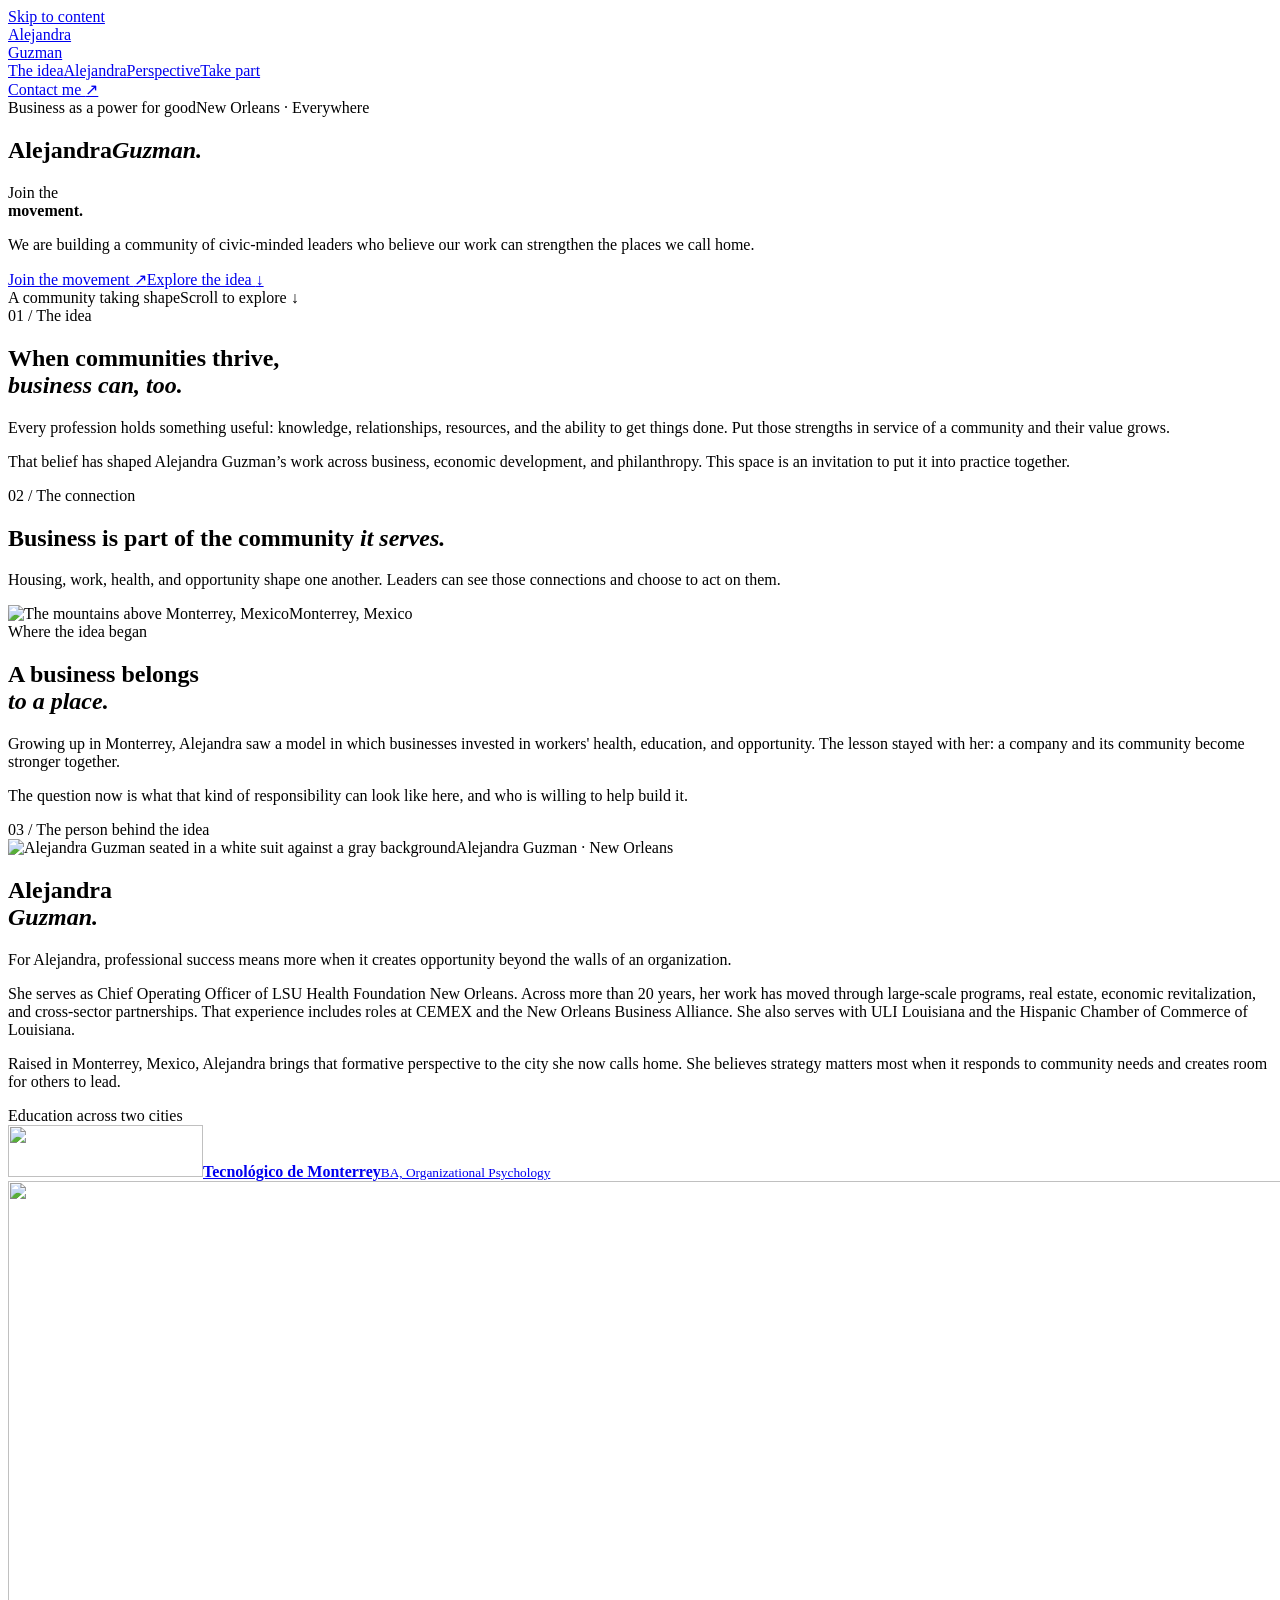
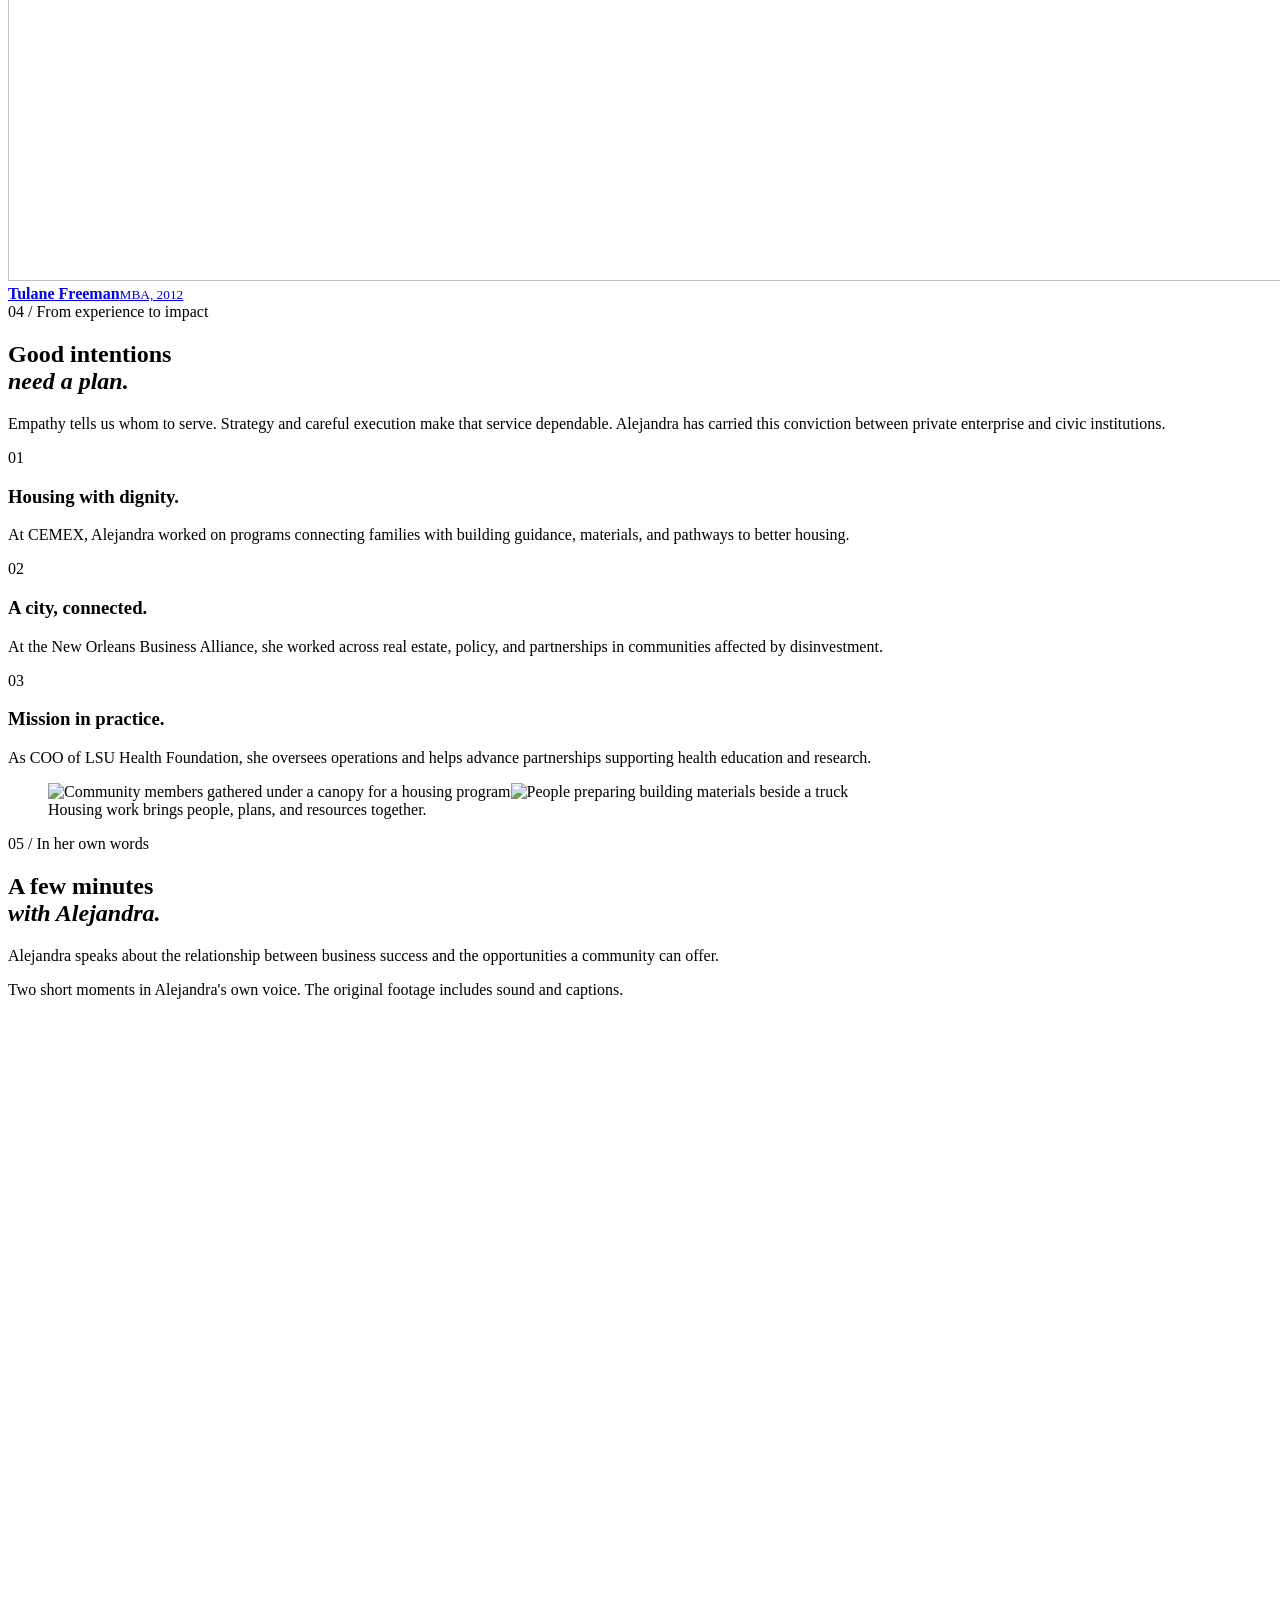
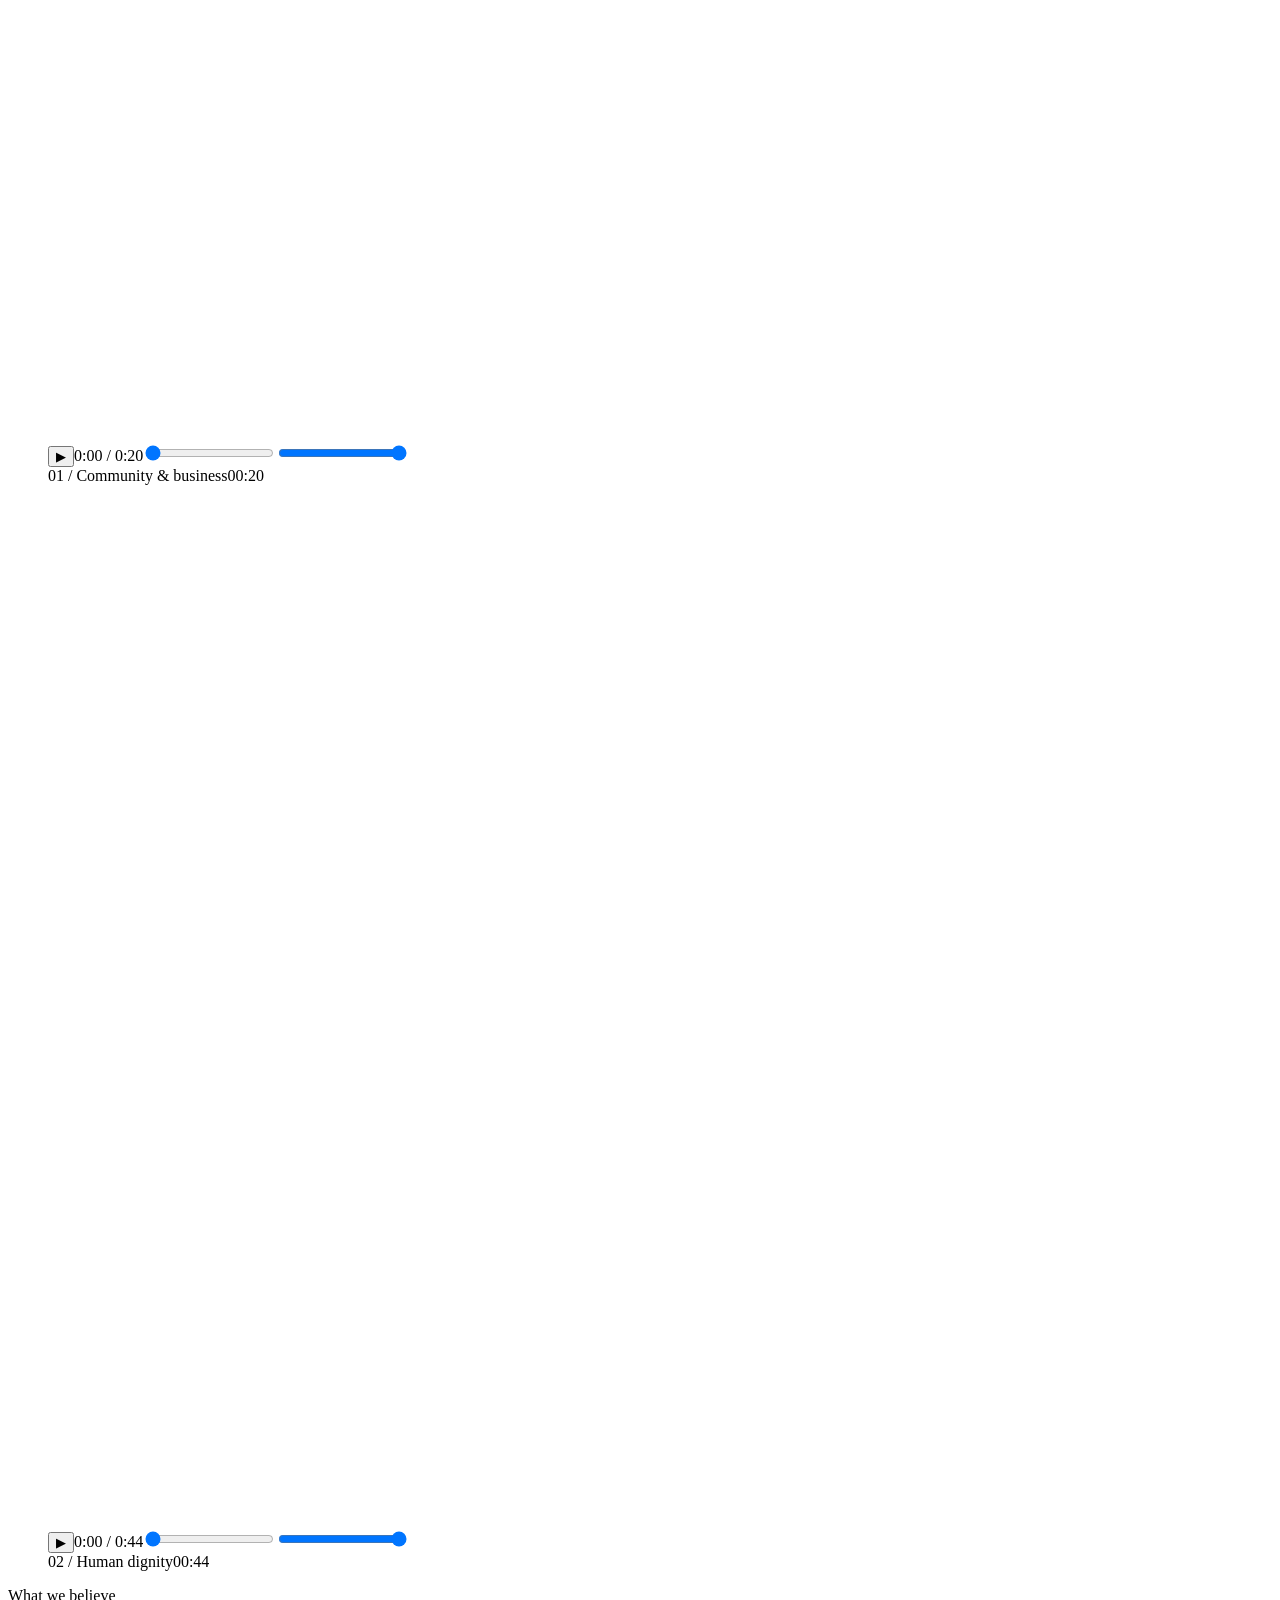
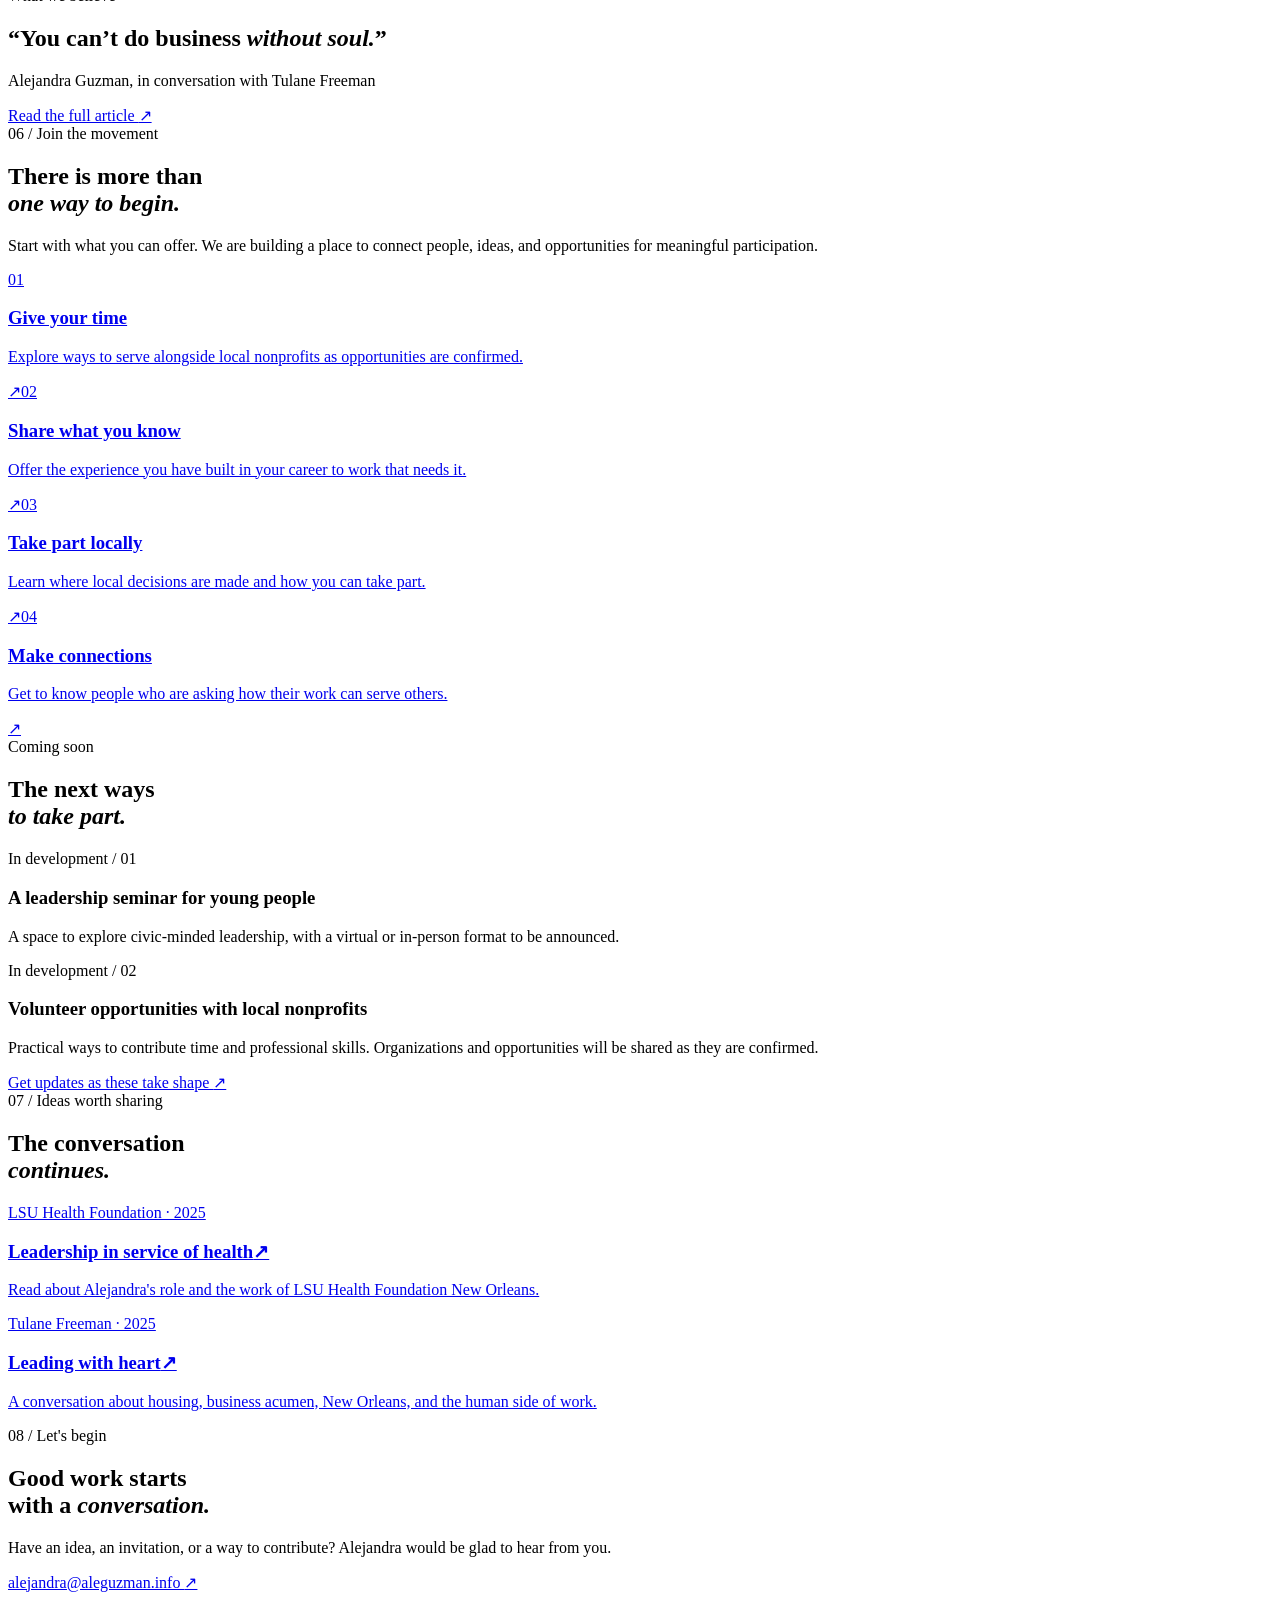
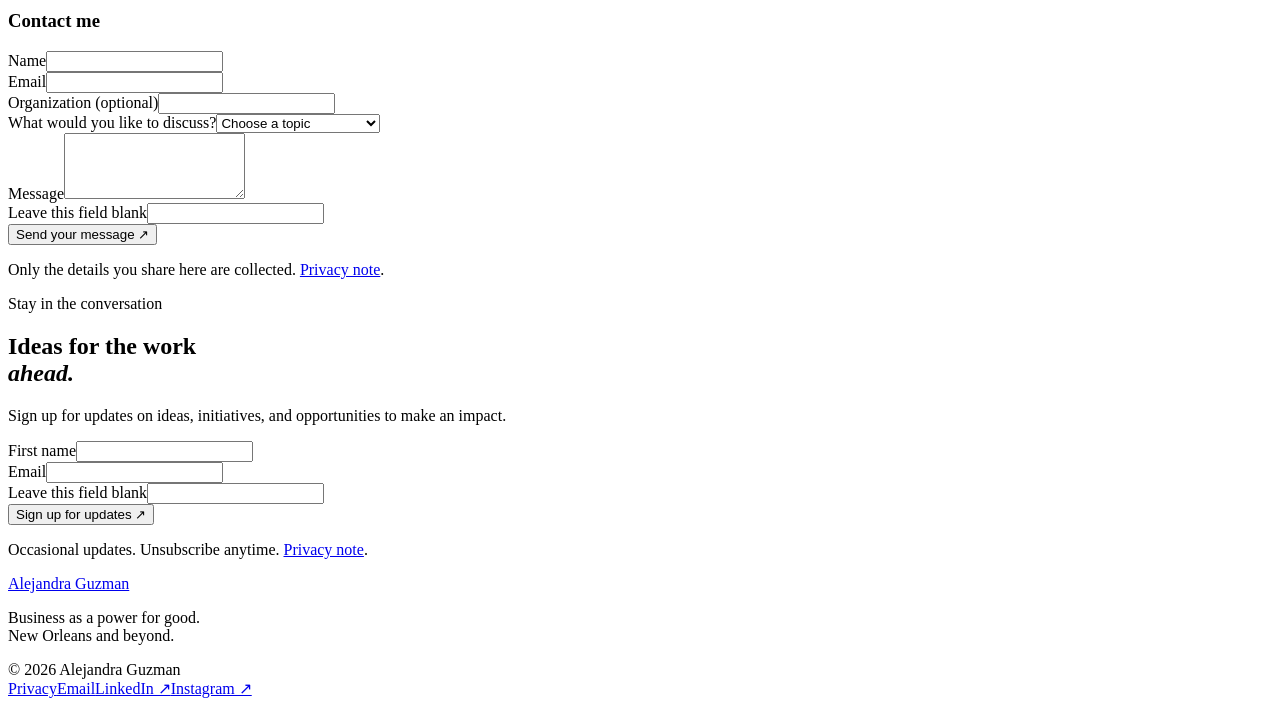
==== index.html @ 1f0a6425 "Publish Alejandra Guzman preview" ====
<!DOCTYPE html><html lang="en"><head><meta charset="UTF-8"><meta name="viewport" content="width=device-width, initial-scale=1"><meta name="theme-color" content="#18394b"><meta name="description" content="A place for people who believe business skills, leadership, and civic participation can strengthen the communities we share."><meta name="robots" content="noindex,nofollow"><link rel="canonical" href="https://jivalare-lab.github.io/alejandra-guzman-preview/"><link rel="icon" href="/alejandra-guzman-preview/favicon.svg" type="image/svg+xml"><meta property="og:type" content="website"><meta property="og:site_name" content="Alejandra Guzman"><meta property="og:title" content="Alejandra Guzman | Business as a Power for Good"><meta property="og:description" content="A place for people who believe business skills, leadership, and civic participation can strengthen the communities we share."><meta property="og:url" content="https://jivalare-lab.github.io/alejandra-guzman-preview/"><meta property="og:image" content="https://jivalare-lab.github.io/alejandra-guzman-preview/social-preview.png"><meta name="twitter:card" content="summary_large_image"><title>Alejandra Guzman | Business as a Power for Good</title><script type="application/ld+json">{"@context":"https://schema.org","@type":"Person","name":"Alejandra Guzman","url":"https://jivalare-lab.github.io/alejandra-guzman-preview/","email":"mailto:alejandra@aleguzman.info","homeLocation":{"@type":"Place","name":"New Orleans, Louisiana"},"worksFor":{"@type":"Organization","name":"LSU Health Foundation New Orleans","url":"https://lsuhealthfoundation.org/"},"sameAs":["https://www.linkedin.com/in/guzmanalejandra/","https://www.instagram.com/its_aleguzman/"]}</script><link rel="stylesheet" href="/alejandra-guzman-preview/_astro/BaseLayout.BJzRe17m.css"></head><body><a class="skip-link" href="#main">Skip to content</a><header class="site-header" id="top"><a class="wordmark" href="#top" aria-label="Alejandra Guzman, back to top"><span>Alejandra<br>Guzman</span></a><nav aria-label="Main navigation" class="desktop-nav"><a href="#idea">The idea</a><a href="#about">Alejandra</a><a href="#perspective">Perspective</a><a href="#participate">Take part</a></nav><a class="header-cta" href="#contact">Contact me <span aria-hidden="true">↗</span></a></header><main id="main"><section class="hero" aria-labelledby="hero-title"><div class="hero-inner wrap"><div class="hero-topline"><span class="eyebrow light">Business as a power for good</span><span class="hero-location">New Orleans · Everywhere</span></div><h1 id="hero-title"><span class="hero-name-line"><span>Alejandra</span></span><span class="hero-name-line"><span><em>Guzman.</em></span></span></h1><div class="hero-bottom"><div class="hero-idea"><p>Join the<br><strong>movement.</strong></p></div><div class="hero-intro"><p>We are building a community of civic-minded leaders who believe our work can strengthen the places we call home.</p><div class="hero-actions"><a class="button button-light" href="#participate">Join the movement <span aria-hidden="true">↗</span></a><a class="text-link light-link" href="#idea">Explore the idea <span aria-hidden="true">↓</span></a></div></div></div><div class="hero-rule"><span>A community taking shape</span><span>Scroll to explore ↓</span></div></div></section><section class="opening section-pad" id="idea" aria-labelledby="idea-title"><div class="wrap opening-grid"><div class="section-index"><span class="index-dot"></span>01 / The idea</div><div><h2 id="idea-title" class="display">When communities thrive,<br><em>business can, too.</em></h2><div class="opening-copy"><p>Every profession holds something useful: knowledge, relationships, resources, and the ability to get things done. Put those strengths in service of a community and their value grows.</p><p>That belief has shaped Alejandra Guzman’s work across business, economic development, and philanthropy. This space is an invitation to put it into practice together.</p></div></div></div></section><section class="thesis" aria-labelledby="thesis-title"><div class="wrap thesis-inner"><div class="section-index inverse"><span class="index-dot"></span>02 / The connection</div><div><h2 id="thesis-title">Business is part of the community <em>it serves.</em></h2><p class="thesis-outro">Housing, work, health, and opportunity shape one another. Leaders can see those connections and choose to act on them.</p></div></div></section><section class="roots section-pad" aria-labelledby="roots-title"><div class="wrap roots-grid"><div class="roots-photo"><img src="/alejandra-guzman-preview/media/monterrey.jpg" width="616" height="720" loading="lazy" decoding="async" alt="The mountains above Monterrey, Mexico"><span class="photo-caption">Monterrey, Mexico</span></div><div class="roots-copy"><div class="section-index"><span class="index-dot"></span>Where the idea began</div><h2 id="roots-title" class="display">A business belongs<br><em>to a place.</em></h2><p>Growing up in Monterrey, Alejandra saw a model in which businesses invested in workers' health, education, and opportunity. The lesson stayed with her: a company and its community become stronger together.</p><p>The question now is what that kind of responsibility can look like here, and who is willing to help build it.</p></div></div></section><section class="about section-pad" id="about" aria-labelledby="about-title"><div class="wrap about-grid"><div class="section-index"><span class="index-dot"></span>03 / The person behind the idea</div><div class="about-main"><div class="about-composition"><div class="about-photo"><img src="/alejandra-guzman-preview/media/alejandra-portrait.jpg" width="939" height="938" loading="lazy" decoding="async" alt="Alejandra Guzman seated in a white suit against a gray background"><span class="photo-caption">Alejandra Guzman · New Orleans</span></div><div class="about-copy"><h2 id="about-title" class="display">Alejandra<br><em>Guzman.</em></h2><p class="about-lead">For Alejandra, professional success means more when it creates opportunity beyond the walls of an organization.</p><p>She serves as Chief Operating Officer of LSU Health Foundation New Orleans. Across more than 20 years, her work has moved through large-scale programs, real estate, economic revitalization, and cross-sector partnerships. That experience includes roles at CEMEX and the New Orleans Business Alliance. She also serves with ULI Louisiana and the Hispanic Chamber of Commerce of Louisiana.</p><p>Raised in Monterrey, Mexico, Alejandra brings that formative perspective to the city she now calls home. She believes strategy matters most when it responds to community needs and creates room for others to lead.</p></div></div><div class="education"><span class="eyebrow">Education across two cities</span><div class="education-grid"><a href="https://tec.mx/en" target="_blank" rel="noopener noreferrer" class="education-item"><span class="education-logo"><img src="/alejandra-guzman-preview/media/tec-logo.svg" alt="" width="195" height="52" loading="lazy"></span><span class="education-copy"><strong>Tecnológico de Monterrey</strong><small>BA, Organizational Psychology</small></span></a><a href="https://freeman.tulane.edu/" target="_blank" rel="noopener noreferrer" class="education-item"><span class="education-logo"><img src="/alejandra-guzman-preview/media/freeman-logo.svg" alt="" width="3102" height="700" loading="lazy"></span><span class="education-copy"><strong>Tulane Freeman</strong><small>MBA, 2012</small></span></a></div></div></div></div></section><section class="perspective section-pad" id="perspective" aria-labelledby="perspective-title"><div class="wrap perspective-grid"><div class="section-index"><span class="index-dot"></span>04 / From experience to impact</div><div><h2 id="perspective-title" class="display">Good intentions<br><em>need a plan.</em></h2><p class="lead">Empathy tells us whom to serve. Strategy and careful execution make that service dependable. Alejandra has carried this conviction between private enterprise and civic institutions.</p></div></div><div class="wrap proof-list" aria-label="Lessons from Alejandra's work"><article class="proof-row"><span class="proof-no">01</span><h3>Housing with dignity.</h3><p>At CEMEX, Alejandra worked on programs connecting families with building guidance, materials, and pathways to better housing.</p></article><article class="proof-row"><span class="proof-no">02</span><h3>A city, connected.</h3><p>At the New Orleans Business Alliance, she worked across real estate, policy, and partnerships in communities affected by disinvestment.</p></article><article class="proof-row"><span class="proof-no">03</span><h3>Mission in practice.</h3><p>As COO of LSU Health Foundation, she oversees operations and helps advance partnerships supporting health education and research.</p></article></div><figure class="wrap impact-photo"><div class="impact-images"><img src="/alejandra-guzman-preview/media/housing-gathering.jpg" width="1600" height="1200" loading="lazy" decoding="async" alt="Community members gathered under a canopy for a housing program"><img src="/alejandra-guzman-preview/media/housing-materials.jpg" width="1000" height="750" loading="lazy" decoding="async" alt="People preparing building materials beside a truck"></div><figcaption>Housing work brings people, plans, and resources together.</figcaption></figure></section><section class="film-section" aria-labelledby="film-title"><div class="wrap film-grid"><div class="film-copy"><div class="section-index"><span class="index-dot"></span>05 / In her own words</div><h2 id="film-title" class="display">A few minutes<br><em>with Alejandra.</em></h2><p>Alejandra speaks about the relationship between business success and the opportunities a community can offer.</p><p class="film-note">Two short moments in Alejandra's own voice. The original footage includes sound and captions.</p></div><div class="film-cards"><figure class="film-card" data-video-card data-duration="20"><div class="video-screen"><video controls playsinline preload="none" poster="/alejandra-guzman-preview/media/community-poster.jpg" width="576" height="1024" aria-label="Alejandra Guzman speaking about business and community success"><source src="/alejandra-guzman-preview/media/community-and-business.mp4" type="video/mp4">Your browser does not support video.</video><div class="video-controls" aria-label="Community and business video controls"><button class="video-play" type="button" aria-label="Play community and business video" aria-pressed="false" data-video-play><span aria-hidden="true">▶</span></button><span class="video-time" data-video-time>0:00 / 0:20</span><input class="video-progress" type="range" min="0" max="100" value="0" aria-label="Community and business video position" data-video-progress><input class="video-volume" type="range" min="0" max="1" step="0.05" value="1" aria-label="Community and business video volume" data-video-volume></div></div><figcaption><span>01 / Community & business</span><span>00:20</span></figcaption></figure><figure class="film-card" data-video-card data-duration="44"><div class="video-screen"><video controls playsinline preload="none" poster="/alejandra-guzman-preview/media/dignity-poster.jpg" width="576" height="1024" aria-label="Alejandra Guzman speaking about human dignity and technology"><source src="/alejandra-guzman-preview/media/human-dignity.mp4" type="video/mp4">Your browser does not support video.</video><div class="video-controls" aria-label="Human dignity video controls"><button class="video-play" type="button" aria-label="Play human dignity video" aria-pressed="false" data-video-play><span aria-hidden="true">▶</span></button><span class="video-time" data-video-time>0:00 / 0:44</span><input class="video-progress" type="range" min="0" max="100" value="0" aria-label="Human dignity video position" data-video-progress><input class="video-volume" type="range" min="0" max="1" step="0.05" value="1" aria-label="Human dignity video volume" data-video-volume></div></div><figcaption><span>02 / Human dignity</span><span>00:44</span></figcaption></figure></div></div></section><section class="manifesto" aria-labelledby="manifesto-title"><div class="wrap manifesto-inner"><div class="section-index inverse"><span class="index-dot"></span>What we believe</div><h2 id="manifesto-title">“You can’t do business <em>without soul.</em>”</h2><div class="manifesto-source"><p>Alejandra Guzman, in conversation with Tulane Freeman</p><a href="https://freemannews.tulane.edu/2025/11/21/leading-with-heart-an-alumnas-community-centered-approach-to-business" target="_blank" rel="noopener noreferrer" class="text-link light-link">Read the full article <span aria-hidden="true">↗</span></a></div></div></section><section class="participate section-pad" id="participate" aria-labelledby="participate-title"><div class="wrap participate-top"><div class="section-index"><span class="index-dot"></span>06 / Join the movement</div><div><h2 id="participate-title" class="display">There is more than<br><em>one way to begin.</em></h2><p>Start with what you can offer. We are building a place to connect people, ideas, and opportunities for meaningful participation.</p></div></div><div class="wrap pathways"><a class="pathway" href="#contact" data-interest="Volunteering"><span class="path-no">01</span><div><h3>Give your time</h3><p>Explore ways to serve alongside local nonprofits as opportunities are confirmed.</p></div><span class="path-arrow" aria-hidden="true">↗</span></a><a class="pathway" href="#contact" data-interest="Sharing expertise"><span class="path-no">02</span><div><h3>Share what you know</h3><p>Offer the experience you have built in your career to work that needs it.</p></div><span class="path-arrow" aria-hidden="true">↗</span></a><a class="pathway" href="#contact" data-interest="Civic participation"><span class="path-no">03</span><div><h3>Take part locally</h3><p>Learn where local decisions are made and how you can take part.</p></div><span class="path-arrow" aria-hidden="true">↗</span></a><a class="pathway" href="#contact" data-interest="Connecting"><span class="path-no">04</span><div><h3>Make connections</h3><p>Get to know people who are asking how their work can serve others.</p></div><span class="path-arrow" aria-hidden="true">↗</span></a></div></section><section class="coming section-pad" aria-labelledby="coming-title"><div class="wrap coming-grid"><div class="section-index"><span class="index-dot"></span>Coming soon</div><div><h2 id="coming-title" class="display">The next ways<br><em>to take part.</em></h2><div class="coming-list"><div><span class="eyebrow">In development / 01</span><h3>A leadership seminar for young people</h3><p>A space to explore civic-minded leadership, with a virtual or in-person format to be announced.</p></div><div><span class="eyebrow">In development / 02</span><h3>Volunteer opportunities with local nonprofits</h3><p>Practical ways to contribute time and professional skills. Organizations and opportunities will be shared as they are confirmed.</p></div></div><a class="text-link" href="#newsletter-title">Get updates as these take shape <span aria-hidden="true">↗</span></a></div></div></section><section class="reading section-pad" aria-labelledby="reading-title"><div class="wrap reading-grid"><div class="section-index"><span class="index-dot"></span>07 / Ideas worth sharing</div><div><h2 id="reading-title" class="display">The conversation<br><em>continues.</em></h2><div class="reading-items"><a href="https://lsuhealthfoundation.org/alejandra-guzman-to-chief-operating-officer/" target="_blank" rel="noopener noreferrer" class="reading-item"><span class="eyebrow">LSU Health Foundation · 2025</span><h3>Leadership in service of health<span aria-hidden="true">↗</span></h3><p>Read about Alejandra&#39;s role and the work of LSU Health Foundation New Orleans.</p></a><a href="https://freemannews.tulane.edu/2025/11/21/leading-with-heart-an-alumnas-community-centered-approach-to-business" target="_blank" rel="noopener noreferrer" class="reading-item"><span class="eyebrow">Tulane Freeman · 2025</span><h3>Leading with heart<span aria-hidden="true">↗</span></h3><p>A conversation about housing, business acumen, New Orleans, and the human side of work.</p></a></div></div></div></section><section class="connect section-pad" id="contact" aria-labelledby="contact-title"><div class="wrap connect-grid"><div class="connect-intro"><div class="section-index inverse"><span class="index-dot"></span>08 / Let's begin</div><h2 id="contact-title">Good work starts<br>with a <em>conversation.</em></h2><p>Have an idea, an invitation, or a way to contribute? Alejandra would be glad to hear from you.</p><a class="email-link" href="mailto:alejandra@aleguzman.info">alejandra@aleguzman.info <span aria-hidden="true">↗</span></a></div><form class="contact-form" data-form="contact" data-endpoint data-email="alejandra@aleguzman.info" action="mailto:alejandra@aleguzman.info" method="POST"><h3>Contact me</h3><div class="form-two"><div class="field"><label for="contact-name">Name</label><input id="contact-name" name="name" autocomplete="name" required></div><div class="field"><label for="contact-email">Email</label><input id="contact-email" name="email" type="email" autocomplete="email" required></div></div><div class="form-two"><div class="field"><label for="contact-org">Organization <span>(optional)</span></label><input id="contact-org" name="organization" autocomplete="organization"></div><div class="field"><label for="contact-topic">What would you like to discuss?</label><select id="contact-topic" name="topic" required><option value="">Choose a topic</option><option>Volunteering</option><option>Sharing expertise</option><option>Civic participation</option><option>Connecting</option><option>Speaking or partnership</option><option>Something else</option></select></div></div><div class="field"><label for="contact-message">Message</label><textarea id="contact-message" name="message" rows="4" required></textarea></div><div class="trap" aria-hidden="true"><label for="contact-website">Leave this field blank</label><input id="contact-website" name="website" tabindex="-1" autocomplete="off"></div><button class="button button-accent" type="submit">Send your message <span aria-hidden="true">↗</span></button><p class="form-status" role="status" aria-live="polite"></p><p class="form-privacy">Only the details you share here are collected. <a href="/alejandra-guzman-preview/privacy/">Privacy note</a>.</p></form></div></section><section class="newsletter" aria-labelledby="newsletter-title"><div class="wrap newsletter-grid"><div><span class="eyebrow">Stay in the conversation</span><h2 id="newsletter-title">Ideas for the work<br><em>ahead.</em></h2><p>Sign up for updates on ideas, initiatives, and opportunities to make an impact.</p></div><form class="newsletter-form" data-form="newsletter" data-endpoint data-email="alejandra@aleguzman.info" action="mailto:alejandra@aleguzman.info" method="POST"><div class="field"><label for="newsletter-name">First name</label><input id="newsletter-name" name="first_name" autocomplete="given-name" required></div><div class="field"><label for="newsletter-email">Email</label><input id="newsletter-email" name="email" type="email" autocomplete="email" required></div><div class="trap" aria-hidden="true"><label for="newsletter-website">Leave this field blank</label><input id="newsletter-website" name="website" tabindex="-1" autocomplete="off"></div><button class="button button-dark" type="submit">Sign up for updates <span aria-hidden="true">↗</span></button><p class="form-status" role="status" aria-live="polite"></p><p class="form-privacy">Occasional updates. Unsubscribe anytime. <a href="/alejandra-guzman-preview/privacy/">Privacy note</a>.</p></form></div></section></main><footer class="footer"><div class="wrap footer-top"><a class="footer-mark" href="#top">Alejandra Guzman</a><p>Business as a power for good.<br>New Orleans and beyond.</p></div><div class="wrap footer-bottom"><span>© 2026 Alejandra Guzman</span><div><a href="/alejandra-guzman-preview/privacy/">Privacy</a><a href="mailto:alejandra@aleguzman.info">Email</a><a href="https://www.linkedin.com/in/guzmanalejandra/" target="_blank" rel="noopener noreferrer">LinkedIn ↗</a><a href="https://www.instagram.com/its_aleguzman/" target="_blank" rel="noopener noreferrer">Instagram ↗</a></div></div></footer><script type="module">var e=document.querySelectorAll(`form[data-form]`);for(let t of e)t.addEventListener(`submit`,async e=>{e.preventDefault();let n=t.querySelector(`.form-status`),r=t.querySelector(`button[type="submit"]`);if(!n||!r||!t.reportValidity())return;let i=new FormData(t);if(String(i.get(`website`)||``).trim())return;i.delete(`website`);let a=t.dataset.endpoint;if(!a){let e=t.dataset.email||`alejandra@aleguzman.info`,r=t.dataset.form,a=r===`newsletter`?`Sign up for updates`:`Website message: ${i.get(`topic`)||`General`}`,o=r===`newsletter`?`Please add me to updates.\n\nFirst name: ${i.get(`first_name`)}\nEmail: ${i.get(`email`)}`:`Name: ${i.get(`name`)}\nEmail: ${i.get(`email`)}\nOrganization: ${i.get(`organization`)||``}\nTopic: ${i.get(`topic`)}\n\n${i.get(`message`)}`;n.textContent=`Your email app will open with a draft. Please send it there to complete your request.`,window.location.href=`mailto:${e}?subject=${encodeURIComponent(a)}&body=${encodeURIComponent(o)}`;return}r.disabled=!0,n.textContent=`Sending…`;try{let e=await fetch(a,{method:`POST`,body:i,headers:{Accept:`application/json`}});if(!e.ok)throw Error(`Form service returned ${e.status}`);t.reset(),n.textContent=t.dataset.form===`newsletter`?`Thank you. You are on the list.`:`Thank you. Your message has been sent.`}catch{n.textContent=`Your message was not sent. Please email ${t.dataset.email||`alejandra@aleguzman.info`} directly.`}finally{r.disabled=!1}});document.querySelectorAll(`[data-interest]`).forEach(e=>{e.addEventListener(`click`,()=>{let t=document.querySelector(`#contact-topic`);t&&(t.value=e.dataset.interest||``)})});</script><script type="module">var e=document.querySelectorAll(`[data-video-card]`),t=[...document.querySelectorAll(`[data-video-card] video`)],n=e=>Number.isFinite(e)?`${Math.floor(e/60)}:${String(Math.floor(e%60)).padStart(2,`0`)}`:`0:00`;e.forEach(e=>{let r=e.querySelector(`video`),i=e.querySelector(`[data-video-play]`),a=e.querySelector(`[data-video-progress]`),o=e.querySelector(`[data-video-volume]`),s=e.querySelector(`[data-video-time]`);if(!r||!i||!a||!o||!s)return;r.controls=!1,e.classList.add(`video-ready`);let c=e.querySelector(`figcaption span`)?.textContent?.replace(/^\d+\s*\/\s*/,``)||`video`,l=()=>{let t=!r.paused&&!r.ended;i.setAttribute(`aria-label`,`${t?`Pause`:`Play`} ${c} video`),i.setAttribute(`aria-pressed`,String(t)),i.querySelector(`span`).textContent=t?`Ⅱ`:`▶`;let o=r.duration||Number(e.dataset.duration||0);a.value=String(r.duration?r.currentTime/r.duration*100:0),a.style.setProperty(`--progress`,`${a.value}%`),s.textContent=`${n(r.currentTime)} / ${n(o)}`};i.addEventListener(`click`,async()=>{if(r.paused){t.forEach(e=>{e!==r&&e.pause()});try{await r.play()}catch{r.controls=!0,e.classList.remove(`video-ready`)}}else r.pause();l()}),a.addEventListener(`input`,()=>{r.duration&&(r.currentTime=Number(a.value)/100*r.duration),l()}),o.addEventListener(`input`,()=>{r.volume=Number(o.value),r.muted=r.volume===0,l()});for(let e of[`play`,`pause`,`ended`,`timeupdate`,`loadedmetadata`,`volumechange`])r.addEventListener(e,l);r.addEventListener(`play`,()=>t.forEach(e=>{e!==r&&e.pause()})),l()});</script><script type="module">if(!window.matchMedia(`(prefers-reduced-motion: reduce)`).matches&&`IntersectionObserver`in window){let e=document.querySelectorAll(`.opening .display, .thesis h2, .roots-photo, .roots-copy .display, .about-photo, .about-copy .display, .perspective .display, .impact-photo, .film-copy .display, .manifesto h2, .participate .display, .coming .display, .reading .display, .connect h2, .newsletter h2`),t=new IntersectionObserver(e=>{e.forEach(e=>{if(!e.isIntersecting)return;let n=e.target;n.animate([{opacity:0,transform:`translateY(22px)`},{opacity:1,transform:`translateY(0)`}],{duration:720,easing:`cubic-bezier(0.23, 1, 0.32, 1)`}),t.unobserve(n)})},{threshold:.15});e.forEach(e=>t.observe(e))}</script></body></html>
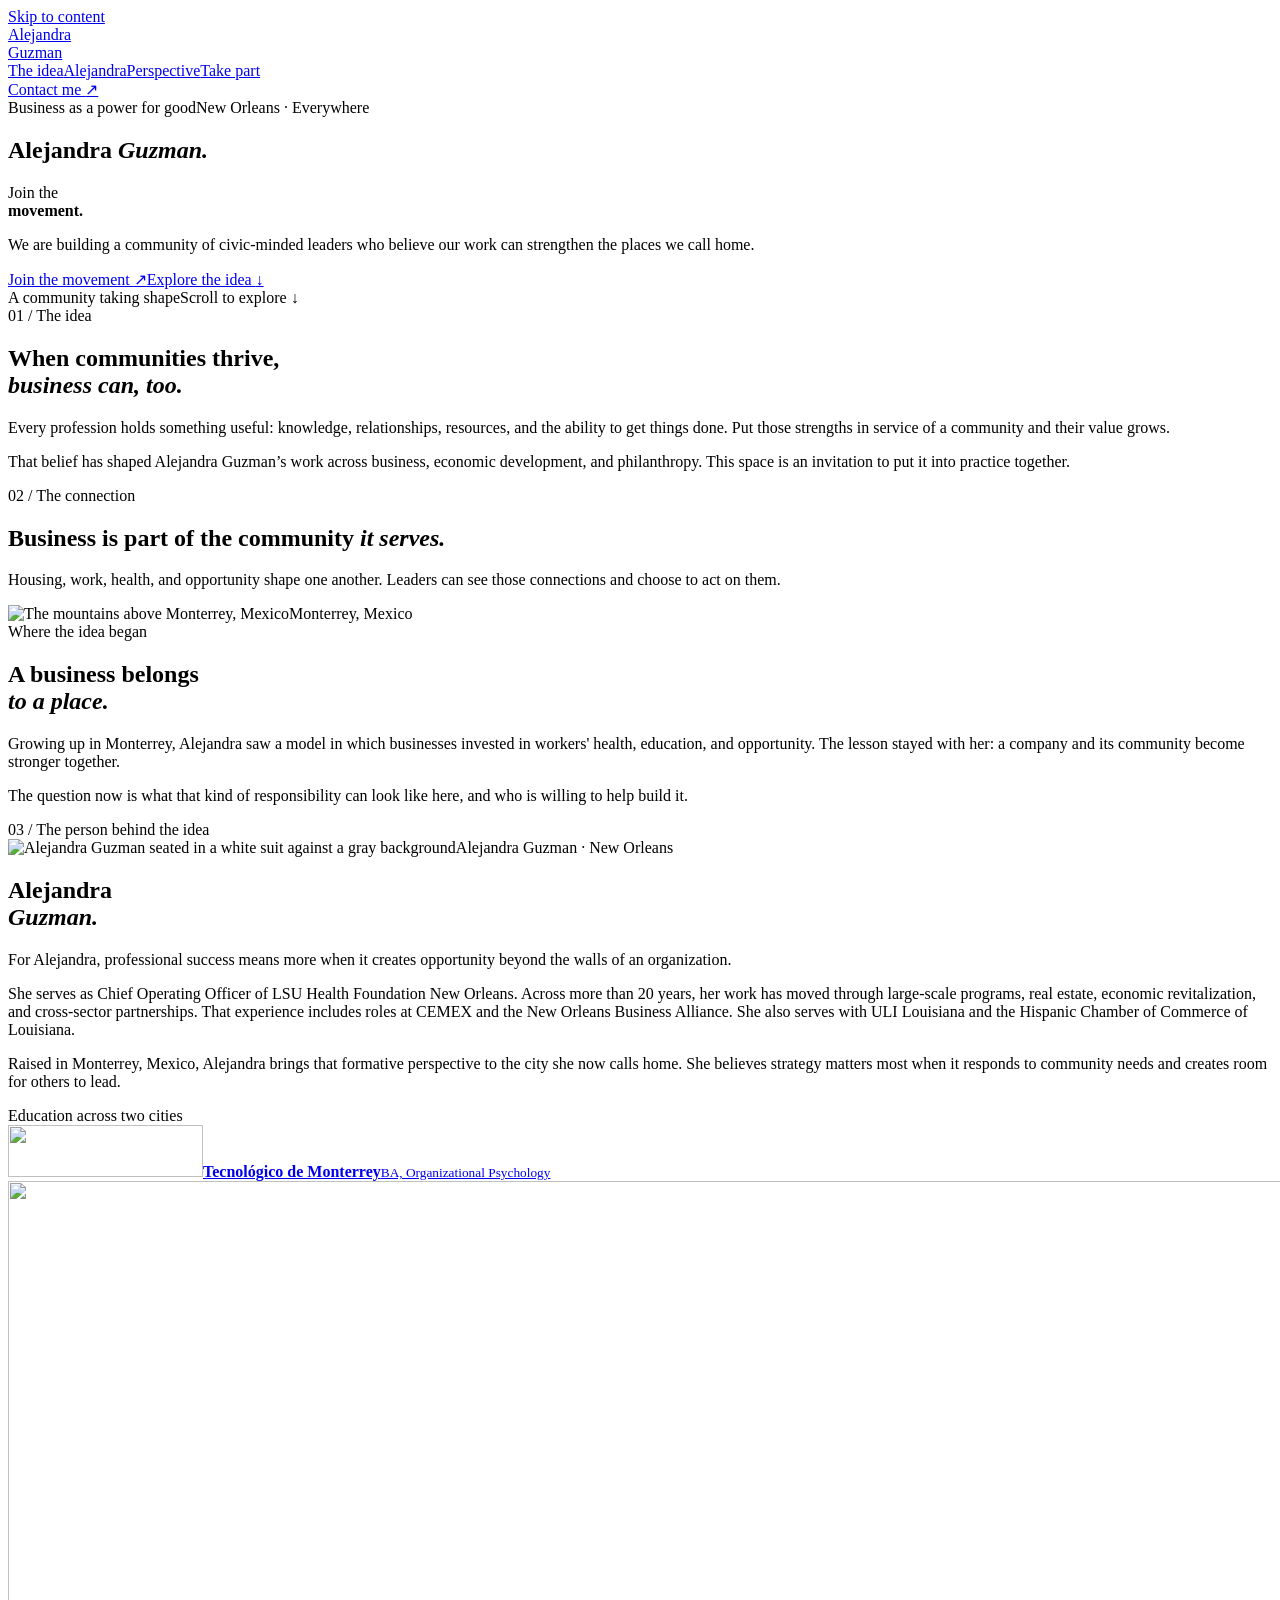
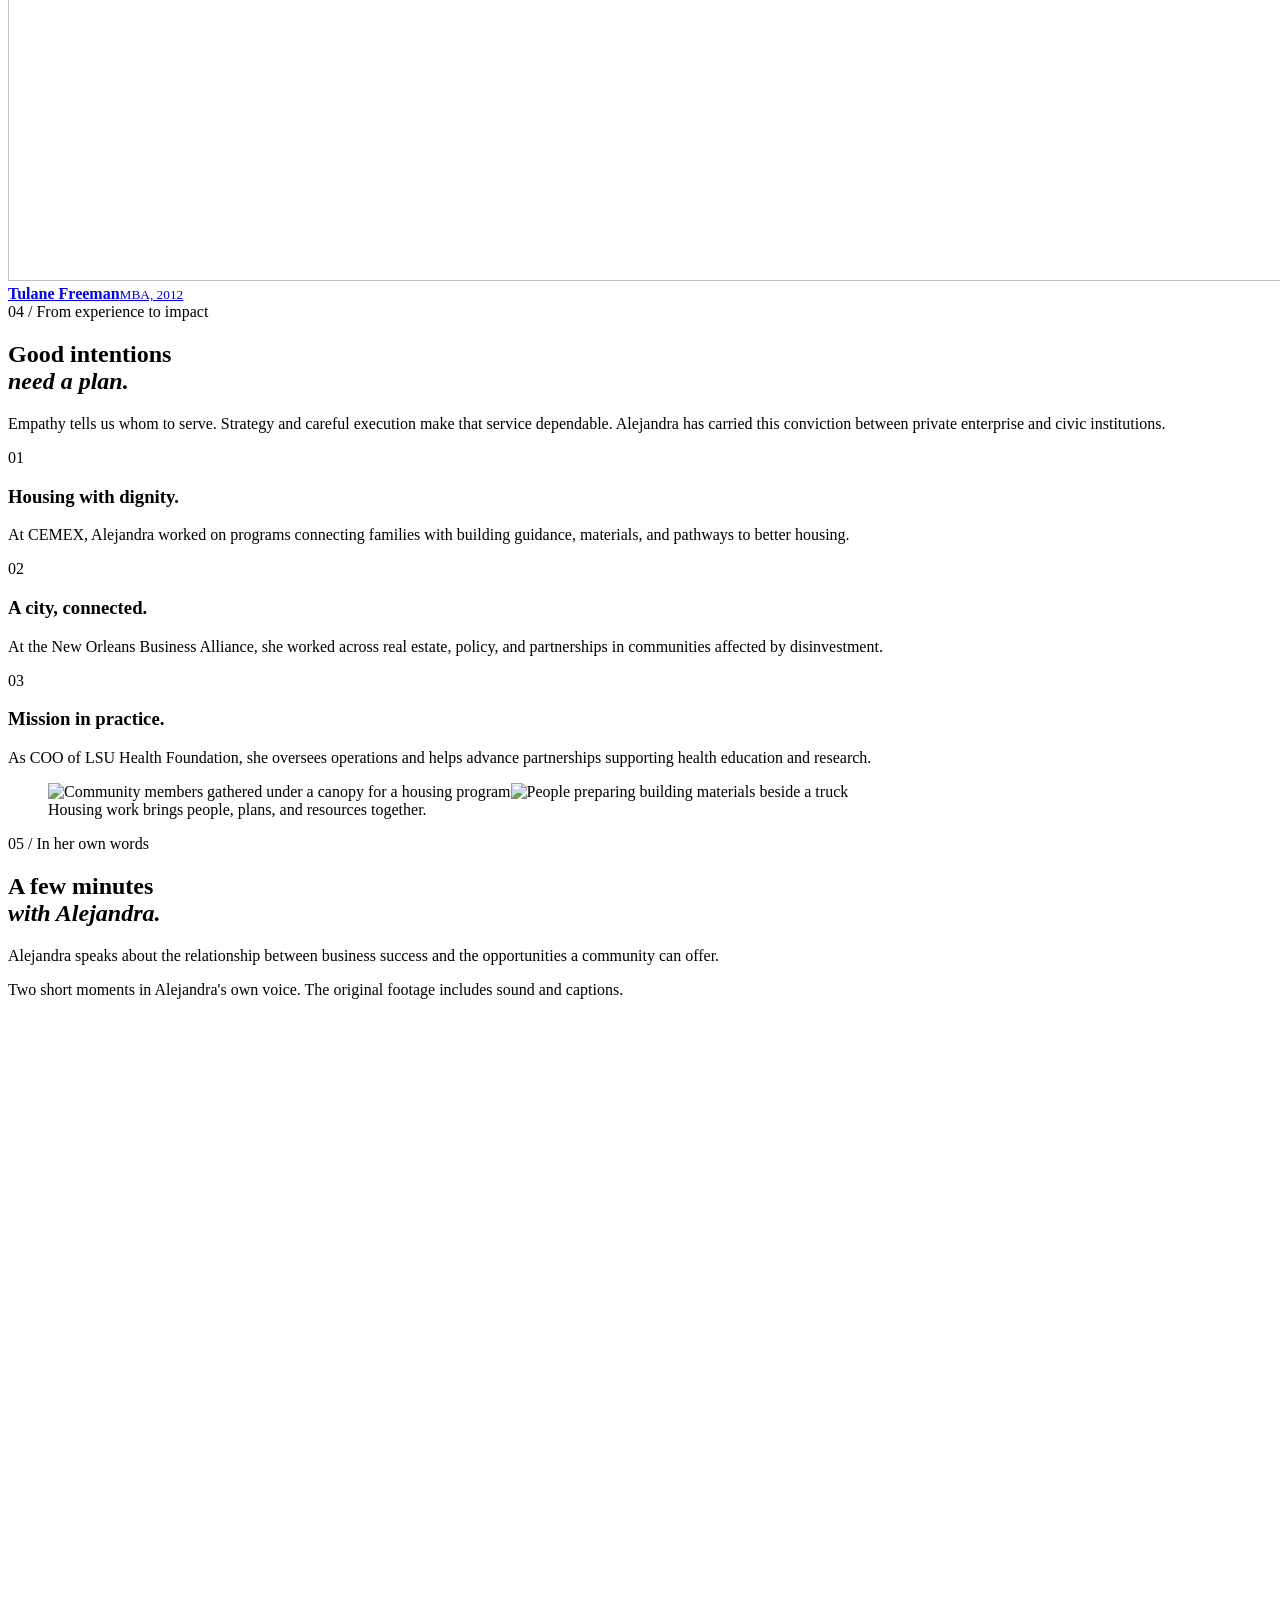
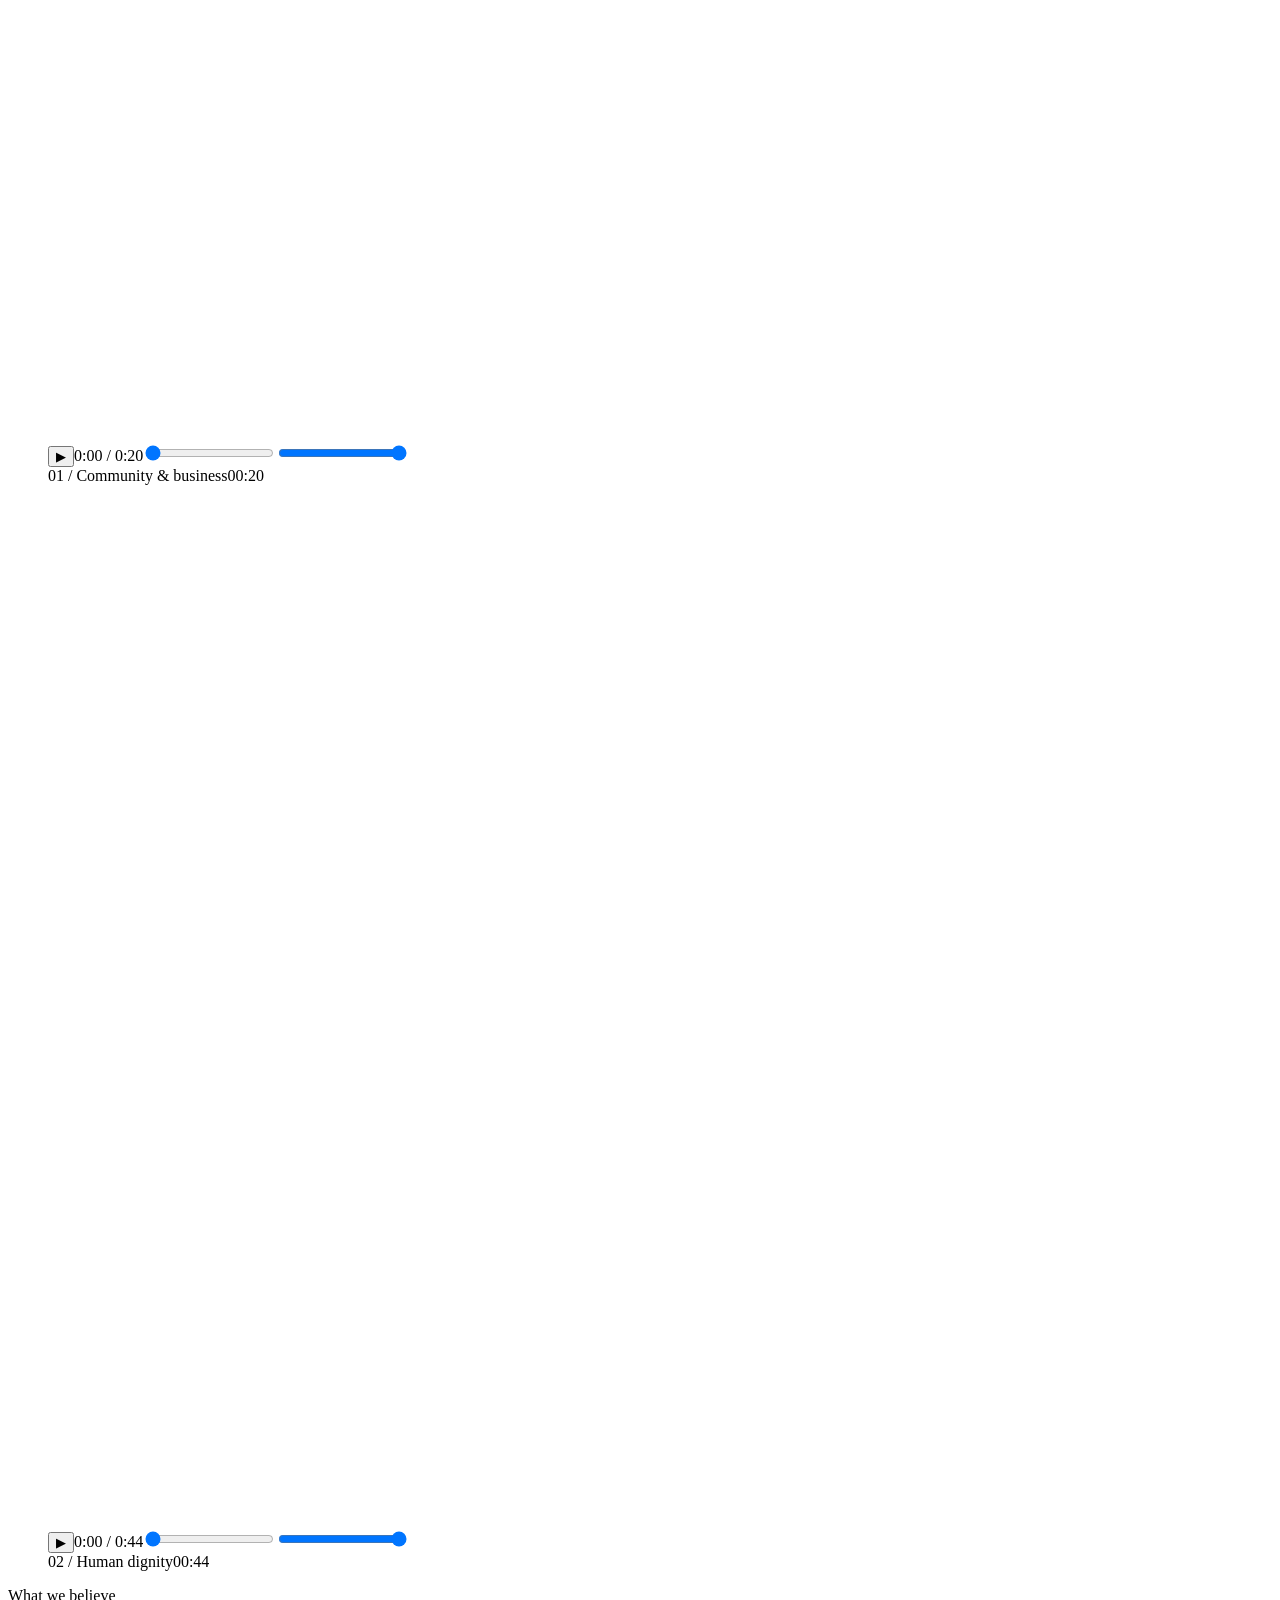
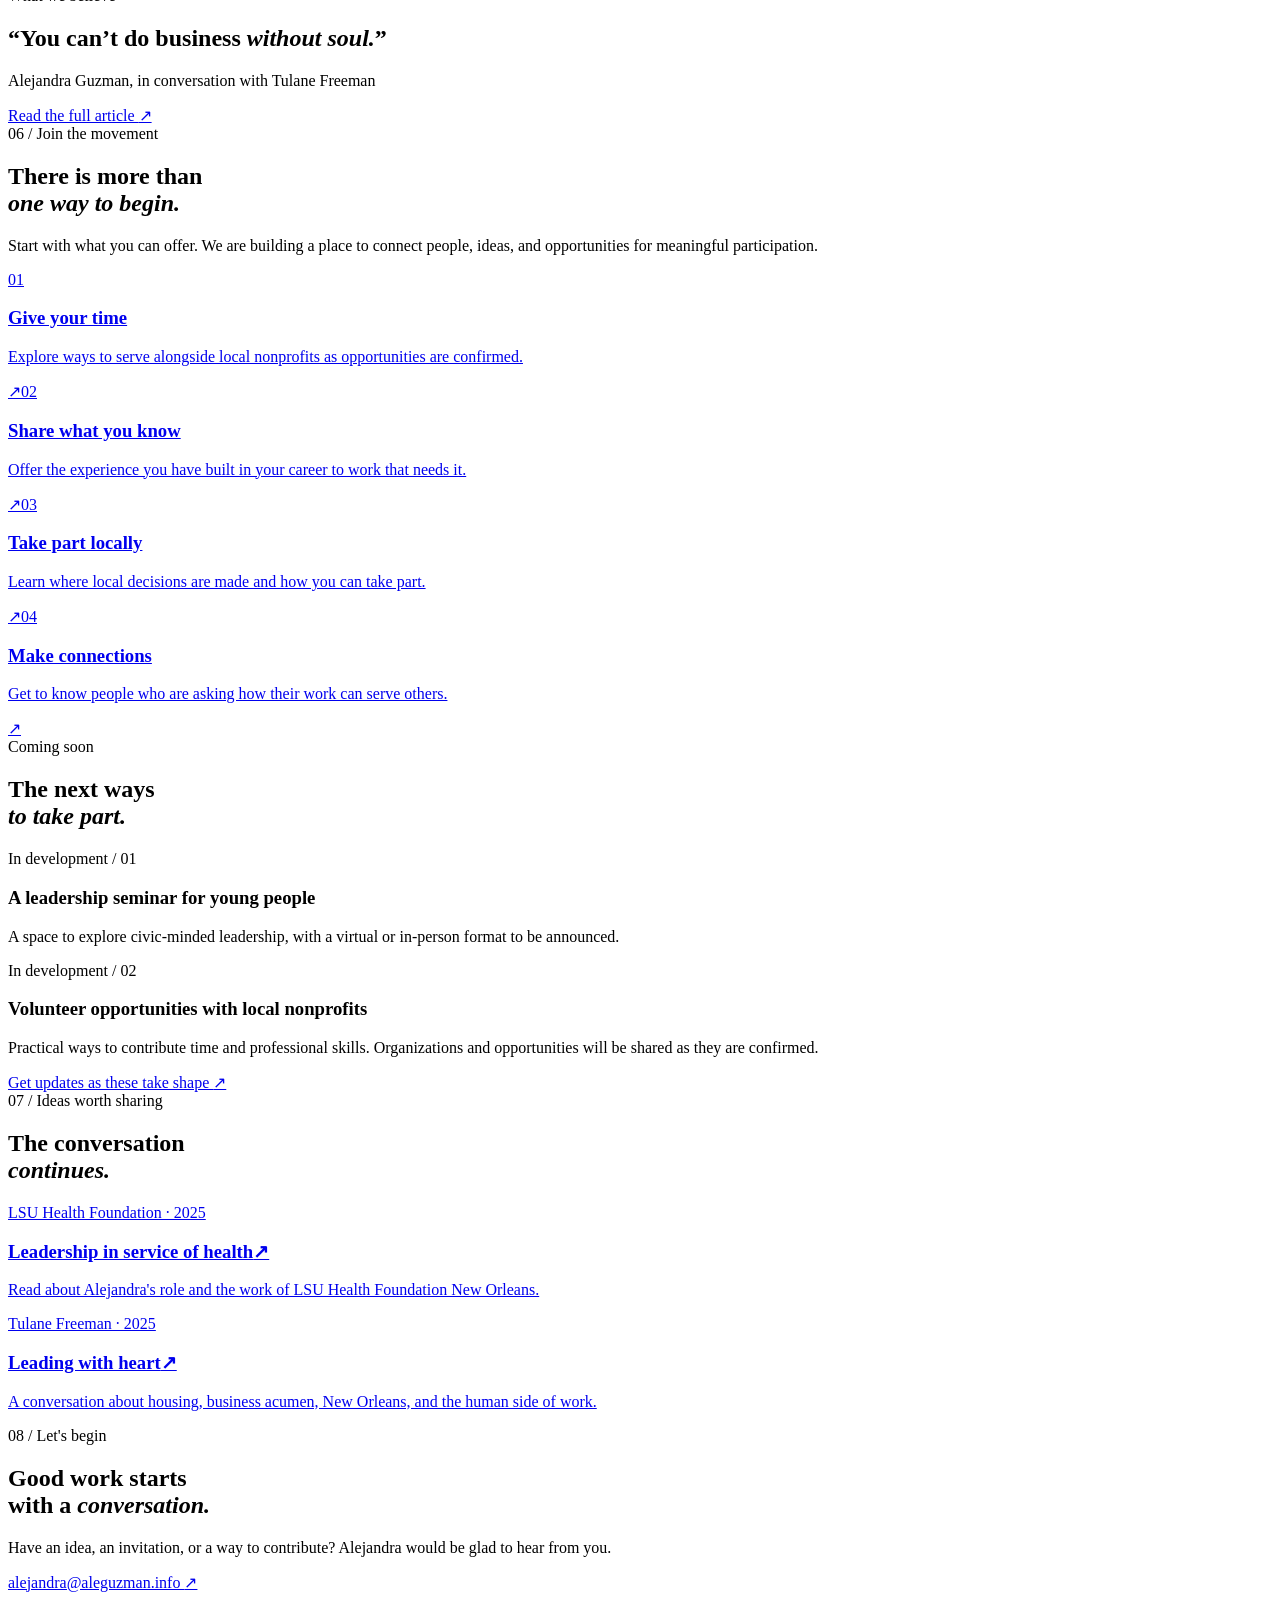
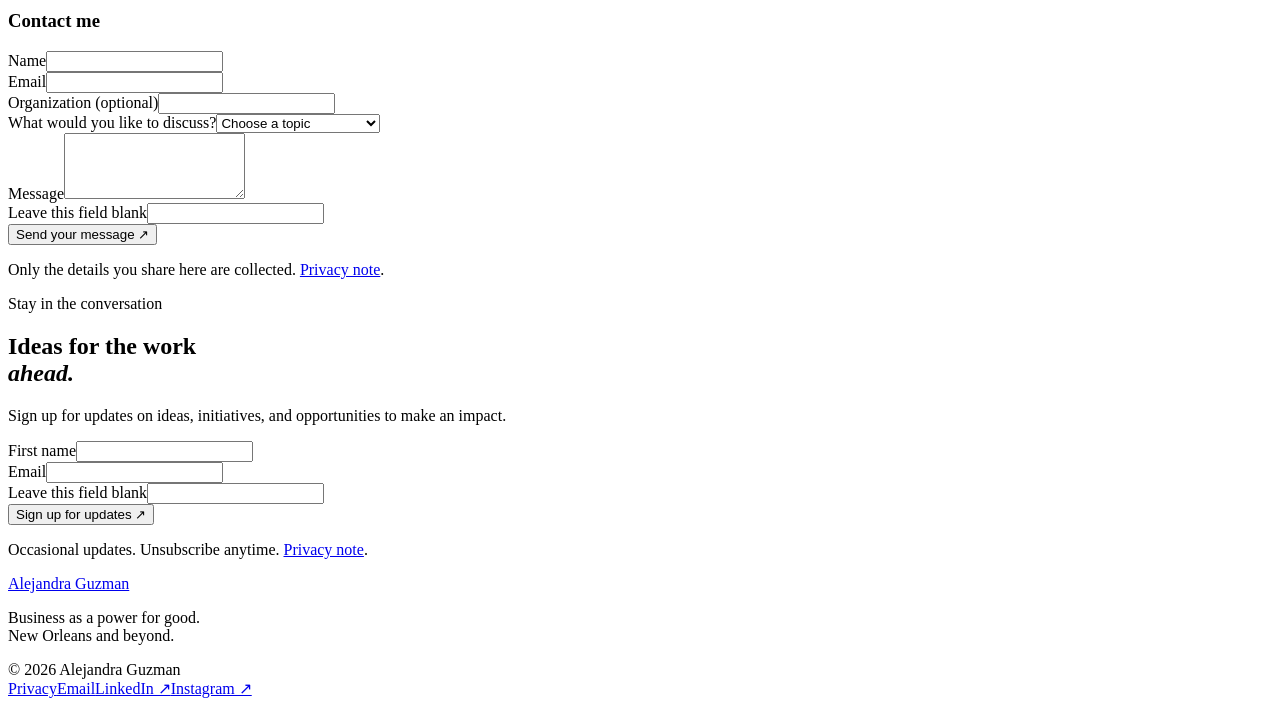
==== commit b37441f6: "Refine Alejandra preview and controls" ====
--- a/index.html
+++ b/index.html
@@ -1 +1 @@
-<!DOCTYPE html><html lang="en"><head><meta charset="UTF-8"><meta name="viewport" content="width=device-width, initial-scale=1"><meta name="theme-color" content="#18394b"><meta name="description" content="A place for people who believe business skills, leadership, and civic participation can strengthen the communities we share."><meta name="robots" content="noindex,nofollow"><link rel="canonical" href="https://jivalare-lab.github.io/alejandra-guzman-preview/"><link rel="icon" href="/alejandra-guzman-preview/favicon.svg" type="image/svg+xml"><meta property="og:type" content="website"><meta property="og:site_name" content="Alejandra Guzman"><meta property="og:title" content="Alejandra Guzman | Business as a Power for Good"><meta property="og:description" content="A place for people who believe business skills, leadership, and civic participation can strengthen the communities we share."><meta property="og:url" content="https://jivalare-lab.github.io/alejandra-guzman-preview/"><meta property="og:image" content="https://jivalare-lab.github.io/alejandra-guzman-preview/social-preview.png"><meta name="twitter:card" content="summary_large_image"><title>Alejandra Guzman | Business as a Power for Good</title><script type="application/ld+json">{"@context":"https://schema.org","@type":"Person","name":"Alejandra Guzman","url":"https://jivalare-lab.github.io/alejandra-guzman-preview/","email":"mailto:alejandra@aleguzman.info","homeLocation":{"@type":"Place","name":"New Orleans, Louisiana"},"worksFor":{"@type":"Organization","name":"LSU Health Foundation New Orleans","url":"https://lsuhealthfoundation.org/"},"sameAs":["https://www.linkedin.com/in/guzmanalejandra/","https://www.instagram.com/its_aleguzman/"]}</script><link rel="stylesheet" href="/alejandra-guzman-preview/_astro/BaseLayout.BJzRe17m.css"></head><body><a class="skip-link" href="#main">Skip to content</a><header class="site-header" id="top"><a class="wordmark" href="#top" aria-label="Alejandra Guzman, back to top"><span>Alejandra<br>Guzman</span></a><nav aria-label="Main navigation" class="desktop-nav"><a href="#idea">The idea</a><a href="#about">Alejandra</a><a href="#perspective">Perspective</a><a href="#participate">Take part</a></nav><a class="header-cta" href="#contact">Contact me <span aria-hidden="true">↗</span></a></header><main id="main"><section class="hero" aria-labelledby="hero-title"><div class="hero-inner wrap"><div class="hero-topline"><span class="eyebrow light">Business as a power for good</span><span class="hero-location">New Orleans · Everywhere</span></div><h1 id="hero-title"><span class="hero-name-line"><span>Alejandra</span></span><span class="hero-name-line"><span><em>Guzman.</em></span></span></h1><div class="hero-bottom"><div class="hero-idea"><p>Join the<br><strong>movement.</strong></p></div><div class="hero-intro"><p>We are building a community of civic-minded leaders who believe our work can strengthen the places we call home.</p><div class="hero-actions"><a class="button button-light" href="#participate">Join the movement <span aria-hidden="true">↗</span></a><a class="text-link light-link" href="#idea">Explore the idea <span aria-hidden="true">↓</span></a></div></div></div><div class="hero-rule"><span>A community taking shape</span><span>Scroll to explore ↓</span></div></div></section><section class="opening section-pad" id="idea" aria-labelledby="idea-title"><div class="wrap opening-grid"><div class="section-index"><span class="index-dot"></span>01 / The idea</div><div><h2 id="idea-title" class="display">When communities thrive,<br><em>business can, too.</em></h2><div class="opening-copy"><p>Every profession holds something useful: knowledge, relationships, resources, and the ability to get things done. Put those strengths in service of a community and their value grows.</p><p>That belief has shaped Alejandra Guzman’s work across business, economic development, and philanthropy. This space is an invitation to put it into practice together.</p></div></div></div></section><section class="thesis" aria-labelledby="thesis-title"><div class="wrap thesis-inner"><div class="section-index inverse"><span class="index-dot"></span>02 / The connection</div><div><h2 id="thesis-title">Business is part of the community <em>it serves.</em></h2><p class="thesis-outro">Housing, work, health, and opportunity shape one another. Leaders can see those connections and choose to act on them.</p></div></div></section><section class="roots section-pad" aria-labelledby="roots-title"><div class="wrap roots-grid"><div class="roots-photo"><img src="/alejandra-guzman-preview/media/monterrey.jpg" width="616" height="720" loading="lazy" decoding="async" alt="The mountains above Monterrey, Mexico"><span class="photo-caption">Monterrey, Mexico</span></div><div class="roots-copy"><div class="section-index"><span class="index-dot"></span>Where the idea began</div><h2 id="roots-title" class="display">A business belongs<br><em>to a place.</em></h2><p>Growing up in Monterrey, Alejandra saw a model in which businesses invested in workers' health, education, and opportunity. The lesson stayed with her: a company and its community become stronger together.</p><p>The question now is what that kind of responsibility can look like here, and who is willing to help build it.</p></div></div></section><section class="about section-pad" id="about" aria-labelledby="about-title"><div class="wrap about-grid"><div class="section-index"><span class="index-dot"></span>03 / The person behind the idea</div><div class="about-main"><div class="about-composition"><div class="about-photo"><img src="/alejandra-guzman-preview/media/alejandra-portrait.jpg" width="939" height="938" loading="lazy" decoding="async" alt="Alejandra Guzman seated in a white suit against a gray background"><span class="photo-caption">Alejandra Guzman · New Orleans</span></div><div class="about-copy"><h2 id="about-title" class="display">Alejandra<br><em>Guzman.</em></h2><p class="about-lead">For Alejandra, professional success means more when it creates opportunity beyond the walls of an organization.</p><p>She serves as Chief Operating Officer of LSU Health Foundation New Orleans. Across more than 20 years, her work has moved through large-scale programs, real estate, economic revitalization, and cross-sector partnerships. That experience includes roles at CEMEX and the New Orleans Business Alliance. She also serves with ULI Louisiana and the Hispanic Chamber of Commerce of Louisiana.</p><p>Raised in Monterrey, Mexico, Alejandra brings that formative perspective to the city she now calls home. She believes strategy matters most when it responds to community needs and creates room for others to lead.</p></div></div><div class="education"><span class="eyebrow">Education across two cities</span><div class="education-grid"><a href="https://tec.mx/en" target="_blank" rel="noopener noreferrer" class="education-item"><span class="education-logo"><img src="/alejandra-guzman-preview/media/tec-logo.svg" alt="" width="195" height="52" loading="lazy"></span><span class="education-copy"><strong>Tecnológico de Monterrey</strong><small>BA, Organizational Psychology</small></span></a><a href="https://freeman.tulane.edu/" target="_blank" rel="noopener noreferrer" class="education-item"><span class="education-logo"><img src="/alejandra-guzman-preview/media/freeman-logo.svg" alt="" width="3102" height="700" loading="lazy"></span><span class="education-copy"><strong>Tulane Freeman</strong><small>MBA, 2012</small></span></a></div></div></div></div></section><section class="perspective section-pad" id="perspective" aria-labelledby="perspective-title"><div class="wrap perspective-grid"><div class="section-index"><span class="index-dot"></span>04 / From experience to impact</div><div><h2 id="perspective-title" class="display">Good intentions<br><em>need a plan.</em></h2><p class="lead">Empathy tells us whom to serve. Strategy and careful execution make that service dependable. Alejandra has carried this conviction between private enterprise and civic institutions.</p></div></div><div class="wrap proof-list" aria-label="Lessons from Alejandra's work"><article class="proof-row"><span class="proof-no">01</span><h3>Housing with dignity.</h3><p>At CEMEX, Alejandra worked on programs connecting families with building guidance, materials, and pathways to better housing.</p></article><article class="proof-row"><span class="proof-no">02</span><h3>A city, connected.</h3><p>At the New Orleans Business Alliance, she worked across real estate, policy, and partnerships in communities affected by disinvestment.</p></article><article class="proof-row"><span class="proof-no">03</span><h3>Mission in practice.</h3><p>As COO of LSU Health Foundation, she oversees operations and helps advance partnerships supporting health education and research.</p></article></div><figure class="wrap impact-photo"><div class="impact-images"><img src="/alejandra-guzman-preview/media/housing-gathering.jpg" width="1600" height="1200" loading="lazy" decoding="async" alt="Community members gathered under a canopy for a housing program"><img src="/alejandra-guzman-preview/media/housing-materials.jpg" width="1000" height="750" loading="lazy" decoding="async" alt="People preparing building materials beside a truck"></div><figcaption>Housing work brings people, plans, and resources together.</figcaption></figure></section><section class="film-section" aria-labelledby="film-title"><div class="wrap film-grid"><div class="film-copy"><div class="section-index"><span class="index-dot"></span>05 / In her own words</div><h2 id="film-title" class="display">A few minutes<br><em>with Alejandra.</em></h2><p>Alejandra speaks about the relationship between business success and the opportunities a community can offer.</p><p class="film-note">Two short moments in Alejandra's own voice. The original footage includes sound and captions.</p></div><div class="film-cards"><figure class="film-card" data-video-card data-duration="20"><div class="video-screen"><video controls playsinline preload="none" poster="/alejandra-guzman-preview/media/community-poster.jpg" width="576" height="1024" aria-label="Alejandra Guzman speaking about business and community success"><source src="/alejandra-guzman-preview/media/community-and-business.mp4" type="video/mp4">Your browser does not support video.</video><div class="video-controls" aria-label="Community and business video controls"><button class="video-play" type="button" aria-label="Play community and business video" aria-pressed="false" data-video-play><span aria-hidden="true">▶</span></button><span class="video-time" data-video-time>0:00 / 0:20</span><input class="video-progress" type="range" min="0" max="100" value="0" aria-label="Community and business video position" data-video-progress><input class="video-volume" type="range" min="0" max="1" step="0.05" value="1" aria-label="Community and business video volume" data-video-volume></div></div><figcaption><span>01 / Community & business</span><span>00:20</span></figcaption></figure><figure class="film-card" data-video-card data-duration="44"><div class="video-screen"><video controls playsinline preload="none" poster="/alejandra-guzman-preview/media/dignity-poster.jpg" width="576" height="1024" aria-label="Alejandra Guzman speaking about human dignity and technology"><source src="/alejandra-guzman-preview/media/human-dignity.mp4" type="video/mp4">Your browser does not support video.</video><div class="video-controls" aria-label="Human dignity video controls"><button class="video-play" type="button" aria-label="Play human dignity video" aria-pressed="false" data-video-play><span aria-hidden="true">▶</span></button><span class="video-time" data-video-time>0:00 / 0:44</span><input class="video-progress" type="range" min="0" max="100" value="0" aria-label="Human dignity video position" data-video-progress><input class="video-volume" type="range" min="0" max="1" step="0.05" value="1" aria-label="Human dignity video volume" data-video-volume></div></div><figcaption><span>02 / Human dignity</span><span>00:44</span></figcaption></figure></div></div></section><section class="manifesto" aria-labelledby="manifesto-title"><div class="wrap manifesto-inner"><div class="section-index inverse"><span class="index-dot"></span>What we believe</div><h2 id="manifesto-title">“You can’t do business <em>without soul.</em>”</h2><div class="manifesto-source"><p>Alejandra Guzman, in conversation with Tulane Freeman</p><a href="https://freemannews.tulane.edu/2025/11/21/leading-with-heart-an-alumnas-community-centered-approach-to-business" target="_blank" rel="noopener noreferrer" class="text-link light-link">Read the full article <span aria-hidden="true">↗</span></a></div></div></section><section class="participate section-pad" id="participate" aria-labelledby="participate-title"><div class="wrap participate-top"><div class="section-index"><span class="index-dot"></span>06 / Join the movement</div><div><h2 id="participate-title" class="display">There is more than<br><em>one way to begin.</em></h2><p>Start with what you can offer. We are building a place to connect people, ideas, and opportunities for meaningful participation.</p></div></div><div class="wrap pathways"><a class="pathway" href="#contact" data-interest="Volunteering"><span class="path-no">01</span><div><h3>Give your time</h3><p>Explore ways to serve alongside local nonprofits as opportunities are confirmed.</p></div><span class="path-arrow" aria-hidden="true">↗</span></a><a class="pathway" href="#contact" data-interest="Sharing expertise"><span class="path-no">02</span><div><h3>Share what you know</h3><p>Offer the experience you have built in your career to work that needs it.</p></div><span class="path-arrow" aria-hidden="true">↗</span></a><a class="pathway" href="#contact" data-interest="Civic participation"><span class="path-no">03</span><div><h3>Take part locally</h3><p>Learn where local decisions are made and how you can take part.</p></div><span class="path-arrow" aria-hidden="true">↗</span></a><a class="pathway" href="#contact" data-interest="Connecting"><span class="path-no">04</span><div><h3>Make connections</h3><p>Get to know people who are asking how their work can serve others.</p></div><span class="path-arrow" aria-hidden="true">↗</span></a></div></section><section class="coming section-pad" aria-labelledby="coming-title"><div class="wrap coming-grid"><div class="section-index"><span class="index-dot"></span>Coming soon</div><div><h2 id="coming-title" class="display">The next ways<br><em>to take part.</em></h2><div class="coming-list"><div><span class="eyebrow">In development / 01</span><h3>A leadership seminar for young people</h3><p>A space to explore civic-minded leadership, with a virtual or in-person format to be announced.</p></div><div><span class="eyebrow">In development / 02</span><h3>Volunteer opportunities with local nonprofits</h3><p>Practical ways to contribute time and professional skills. Organizations and opportunities will be shared as they are confirmed.</p></div></div><a class="text-link" href="#newsletter-title">Get updates as these take shape <span aria-hidden="true">↗</span></a></div></div></section><section class="reading section-pad" aria-labelledby="reading-title"><div class="wrap reading-grid"><div class="section-index"><span class="index-dot"></span>07 / Ideas worth sharing</div><div><h2 id="reading-title" class="display">The conversation<br><em>continues.</em></h2><div class="reading-items"><a href="https://lsuhealthfoundation.org/alejandra-guzman-to-chief-operating-officer/" target="_blank" rel="noopener noreferrer" class="reading-item"><span class="eyebrow">LSU Health Foundation · 2025</span><h3>Leadership in service of health<span aria-hidden="true">↗</span></h3><p>Read about Alejandra&#39;s role and the work of LSU Health Foundation New Orleans.</p></a><a href="https://freemannews.tulane.edu/2025/11/21/leading-with-heart-an-alumnas-community-centered-approach-to-business" target="_blank" rel="noopener noreferrer" class="reading-item"><span class="eyebrow">Tulane Freeman · 2025</span><h3>Leading with heart<span aria-hidden="true">↗</span></h3><p>A conversation about housing, business acumen, New Orleans, and the human side of work.</p></a></div></div></div></section><section class="connect section-pad" id="contact" aria-labelledby="contact-title"><div class="wrap connect-grid"><div class="connect-intro"><div class="section-index inverse"><span class="index-dot"></span>08 / Let's begin</div><h2 id="contact-title">Good work starts<br>with a <em>conversation.</em></h2><p>Have an idea, an invitation, or a way to contribute? Alejandra would be glad to hear from you.</p><a class="email-link" href="mailto:alejandra@aleguzman.info">alejandra@aleguzman.info <span aria-hidden="true">↗</span></a></div><form class="contact-form" data-form="contact" data-endpoint data-email="alejandra@aleguzman.info" action="mailto:alejandra@aleguzman.info" method="POST"><h3>Contact me</h3><div class="form-two"><div class="field"><label for="contact-name">Name</label><input id="contact-name" name="name" autocomplete="name" required></div><div class="field"><label for="contact-email">Email</label><input id="contact-email" name="email" type="email" autocomplete="email" required></div></div><div class="form-two"><div class="field"><label for="contact-org">Organization <span>(optional)</span></label><input id="contact-org" name="organization" autocomplete="organization"></div><div class="field"><label for="contact-topic">What would you like to discuss?</label><select id="contact-topic" name="topic" required><option value="">Choose a topic</option><option>Volunteering</option><option>Sharing expertise</option><option>Civic participation</option><option>Connecting</option><option>Speaking or partnership</option><option>Something else</option></select></div></div><div class="field"><label for="contact-message">Message</label><textarea id="contact-message" name="message" rows="4" required></textarea></div><div class="trap" aria-hidden="true"><label for="contact-website">Leave this field blank</label><input id="contact-website" name="website" tabindex="-1" autocomplete="off"></div><button class="button button-accent" type="submit">Send your message <span aria-hidden="true">↗</span></button><p class="form-status" role="status" aria-live="polite"></p><p class="form-privacy">Only the details you share here are collected. <a href="/alejandra-guzman-preview/privacy/">Privacy note</a>.</p></form></div></section><section class="newsletter" aria-labelledby="newsletter-title"><div class="wrap newsletter-grid"><div><span class="eyebrow">Stay in the conversation</span><h2 id="newsletter-title">Ideas for the work<br><em>ahead.</em></h2><p>Sign up for updates on ideas, initiatives, and opportunities to make an impact.</p></div><form class="newsletter-form" data-form="newsletter" data-endpoint data-email="alejandra@aleguzman.info" action="mailto:alejandra@aleguzman.info" method="POST"><div class="field"><label for="newsletter-name">First name</label><input id="newsletter-name" name="first_name" autocomplete="given-name" required></div><div class="field"><label for="newsletter-email">Email</label><input id="newsletter-email" name="email" type="email" autocomplete="email" required></div><div class="trap" aria-hidden="true"><label for="newsletter-website">Leave this field blank</label><input id="newsletter-website" name="website" tabindex="-1" autocomplete="off"></div><button class="button button-dark" type="submit">Sign up for updates <span aria-hidden="true">↗</span></button><p class="form-status" role="status" aria-live="polite"></p><p class="form-privacy">Occasional updates. Unsubscribe anytime. <a href="/alejandra-guzman-preview/privacy/">Privacy note</a>.</p></form></div></section></main><footer class="footer"><div class="wrap footer-top"><a class="footer-mark" href="#top">Alejandra Guzman</a><p>Business as a power for good.<br>New Orleans and beyond.</p></div><div class="wrap footer-bottom"><span>© 2026 Alejandra Guzman</span><div><a href="/alejandra-guzman-preview/privacy/">Privacy</a><a href="mailto:alejandra@aleguzman.info">Email</a><a href="https://www.linkedin.com/in/guzmanalejandra/" target="_blank" rel="noopener noreferrer">LinkedIn ↗</a><a href="https://www.instagram.com/its_aleguzman/" target="_blank" rel="noopener noreferrer">Instagram ↗</a></div></div></footer><script type="module">var e=document.querySelectorAll(`form[data-form]`);for(let t of e)t.addEventListener(`submit`,async e=>{e.preventDefault();let n=t.querySelector(`.form-status`),r=t.querySelector(`button[type="submit"]`);if(!n||!r||!t.reportValidity())return;let i=new FormData(t);if(String(i.get(`website`)||``).trim())return;i.delete(`website`);let a=t.dataset.endpoint;if(!a){let e=t.dataset.email||`alejandra@aleguzman.info`,r=t.dataset.form,a=r===`newsletter`?`Sign up for updates`:`Website message: ${i.get(`topic`)||`General`}`,o=r===`newsletter`?`Please add me to updates.\n\nFirst name: ${i.get(`first_name`)}\nEmail: ${i.get(`email`)}`:`Name: ${i.get(`name`)}\nEmail: ${i.get(`email`)}\nOrganization: ${i.get(`organization`)||``}\nTopic: ${i.get(`topic`)}\n\n${i.get(`message`)}`;n.textContent=`Your email app will open with a draft. Please send it there to complete your request.`,window.location.href=`mailto:${e}?subject=${encodeURIComponent(a)}&body=${encodeURIComponent(o)}`;return}r.disabled=!0,n.textContent=`Sending…`;try{let e=await fetch(a,{method:`POST`,body:i,headers:{Accept:`application/json`}});if(!e.ok)throw Error(`Form service returned ${e.status}`);t.reset(),n.textContent=t.dataset.form===`newsletter`?`Thank you. You are on the list.`:`Thank you. Your message has been sent.`}catch{n.textContent=`Your message was not sent. Please email ${t.dataset.email||`alejandra@aleguzman.info`} directly.`}finally{r.disabled=!1}});document.querySelectorAll(`[data-interest]`).forEach(e=>{e.addEventListener(`click`,()=>{let t=document.querySelector(`#contact-topic`);t&&(t.value=e.dataset.interest||``)})});</script><script type="module">var e=document.querySelectorAll(`[data-video-card]`),t=[...document.querySelectorAll(`[data-video-card] video`)],n=e=>Number.isFinite(e)?`${Math.floor(e/60)}:${String(Math.floor(e%60)).padStart(2,`0`)}`:`0:00`;e.forEach(e=>{let r=e.querySelector(`video`),i=e.querySelector(`[data-video-play]`),a=e.querySelector(`[data-video-progress]`),o=e.querySelector(`[data-video-volume]`),s=e.querySelector(`[data-video-time]`);if(!r||!i||!a||!o||!s)return;r.controls=!1,e.classList.add(`video-ready`);let c=e.querySelector(`figcaption span`)?.textContent?.replace(/^\d+\s*\/\s*/,``)||`video`,l=()=>{let t=!r.paused&&!r.ended;i.setAttribute(`aria-label`,`${t?`Pause`:`Play`} ${c} video`),i.setAttribute(`aria-pressed`,String(t)),i.querySelector(`span`).textContent=t?`Ⅱ`:`▶`;let o=r.duration||Number(e.dataset.duration||0);a.value=String(r.duration?r.currentTime/r.duration*100:0),a.style.setProperty(`--progress`,`${a.value}%`),s.textContent=`${n(r.currentTime)} / ${n(o)}`};i.addEventListener(`click`,async()=>{if(r.paused){t.forEach(e=>{e!==r&&e.pause()});try{await r.play()}catch{r.controls=!0,e.classList.remove(`video-ready`)}}else r.pause();l()}),a.addEventListener(`input`,()=>{r.duration&&(r.currentTime=Number(a.value)/100*r.duration),l()}),o.addEventListener(`input`,()=>{r.volume=Number(o.value),r.muted=r.volume===0,l()});for(let e of[`play`,`pause`,`ended`,`timeupdate`,`loadedmetadata`,`volumechange`])r.addEventListener(e,l);r.addEventListener(`play`,()=>t.forEach(e=>{e!==r&&e.pause()})),l()});</script><script type="module">if(!window.matchMedia(`(prefers-reduced-motion: reduce)`).matches&&`IntersectionObserver`in window){let e=document.querySelectorAll(`.opening .display, .thesis h2, .roots-photo, .roots-copy .display, .about-photo, .about-copy .display, .perspective .display, .impact-photo, .film-copy .display, .manifesto h2, .participate .display, .coming .display, .reading .display, .connect h2, .newsletter h2`),t=new IntersectionObserver(e=>{e.forEach(e=>{if(!e.isIntersecting)return;let n=e.target;n.animate([{opacity:0,transform:`translateY(22px)`},{opacity:1,transform:`translateY(0)`}],{duration:720,easing:`cubic-bezier(0.23, 1, 0.32, 1)`}),t.unobserve(n)})},{threshold:.15});e.forEach(e=>t.observe(e))}</script></body></html>+<!DOCTYPE html><html lang="en"><head><meta charset="UTF-8"><meta name="viewport" content="width=device-width, initial-scale=1"><meta name="theme-color" content="#18394b"><meta name="description" content="A place for people who believe business skills, leadership, and civic participation can strengthen the communities we share."><meta name="robots" content="noindex,nofollow"><link rel="canonical" href="https://jivalare-lab.github.io/alejandra-guzman-preview/"><link rel="icon" href="/alejandra-guzman-preview/favicon.svg" type="image/svg+xml"><meta property="og:type" content="website"><meta property="og:site_name" content="Alejandra Guzman"><meta property="og:title" content="Alejandra Guzman | Business as a Power for Good"><meta property="og:description" content="A place for people who believe business skills, leadership, and civic participation can strengthen the communities we share."><meta property="og:url" content="https://jivalare-lab.github.io/alejandra-guzman-preview/"><meta property="og:image" content="https://jivalare-lab.github.io/alejandra-guzman-preview/social-preview.png"><meta name="twitter:card" content="summary_large_image"><title>Alejandra Guzman | Business as a Power for Good</title><script type="application/ld+json">{"@context":"https://schema.org","@type":"Person","name":"Alejandra Guzman","url":"https://jivalare-lab.github.io/alejandra-guzman-preview/","email":"mailto:alejandra@aleguzman.info","homeLocation":{"@type":"Place","name":"New Orleans, Louisiana"},"worksFor":{"@type":"Organization","name":"LSU Health Foundation New Orleans","url":"https://lsuhealthfoundation.org/"},"sameAs":["https://www.linkedin.com/in/guzmanalejandra/","https://www.instagram.com/its_aleguzman/"]}</script><link rel="stylesheet" href="/alejandra-guzman-preview/_astro/BaseLayout.CcTQU4fJ.css"></head><body><a class="skip-link" href="#main">Skip to content</a><header class="site-header" id="top"><a class="wordmark" href="#top" aria-label="Alejandra Guzman, back to top"><span>Alejandra<br>Guzman</span></a><nav aria-label="Main navigation" class="desktop-nav"><a href="#idea">The idea</a><a href="#about">Alejandra</a><a href="#perspective">Perspective</a><a href="#participate">Take part</a></nav><a class="header-cta" href="#contact">Contact me <span aria-hidden="true">↗</span></a></header><main id="main"><section class="hero" aria-labelledby="hero-title"><div class="hero-inner wrap"><div class="hero-topline"><span class="eyebrow light">Business as a power for good</span><span class="hero-location">New Orleans · Everywhere</span></div><h1 id="hero-title"><span class="hero-name-line"><span>Alejandra</span></span> <span class="hero-name-line"><span><em>Guzman.</em></span></span></h1><div class="hero-bottom"><div class="hero-idea"><p>Join the<br><strong>movement.</strong></p></div><div class="hero-intro"><p>We are building a community of civic-minded leaders who believe our work can strengthen the places we call home.</p><div class="hero-actions"><a class="button button-light" href="#participate">Join the movement <span aria-hidden="true">↗</span></a><a class="text-link light-link" href="#idea">Explore the idea <span aria-hidden="true">↓</span></a></div></div></div><div class="hero-rule"><span>A community taking shape</span><span>Scroll to explore ↓</span></div></div></section><section class="opening section-pad" id="idea" aria-labelledby="idea-title"><div class="wrap opening-grid"><div class="section-index"><span class="index-dot"></span>01 / The idea</div><div><h2 id="idea-title" class="display">When communities thrive,<br><em>business can, too.</em></h2><div class="opening-copy"><p>Every profession holds something useful: knowledge, relationships, resources, and the ability to get things done. Put those strengths in service of a community and their value grows.</p><p>That belief has shaped Alejandra Guzman’s work across business, economic development, and philanthropy. This space is an invitation to put it into practice together.</p></div></div></div></section><section class="thesis" aria-labelledby="thesis-title"><div class="wrap thesis-inner"><div class="section-index inverse"><span class="index-dot"></span>02 / The connection</div><div><h2 id="thesis-title">Business is part of the community <em>it serves.</em></h2><p class="thesis-outro">Housing, work, health, and opportunity shape one another. Leaders can see those connections and choose to act on them.</p></div></div></section><section class="roots section-pad" aria-labelledby="roots-title"><div class="wrap roots-grid"><div class="roots-photo"><img src="/alejandra-guzman-preview/media/monterrey.jpg" width="616" height="720" loading="lazy" decoding="async" alt="The mountains above Monterrey, Mexico"><span class="photo-caption">Monterrey, Mexico</span></div><div class="roots-copy"><div class="section-index"><span class="index-dot"></span>Where the idea began</div><h2 id="roots-title" class="display">A business belongs<br><em>to a place.</em></h2><p>Growing up in Monterrey, Alejandra saw a model in which businesses invested in workers' health, education, and opportunity. The lesson stayed with her: a company and its community become stronger together.</p><p>The question now is what that kind of responsibility can look like here, and who is willing to help build it.</p></div></div></section><section class="about section-pad" id="about" aria-labelledby="about-title"><div class="wrap about-grid"><div class="section-index"><span class="index-dot"></span>03 / The person behind the idea</div><div class="about-main"><div class="about-composition"><div class="about-photo"><img src="/alejandra-guzman-preview/media/alejandra-portrait.jpg" width="939" height="938" loading="lazy" decoding="async" alt="Alejandra Guzman seated in a white suit against a gray background"><span class="photo-caption">Alejandra Guzman · New Orleans</span></div><div class="about-copy"><h2 id="about-title" class="display">Alejandra<br><em>Guzman.</em></h2><p class="about-lead">For Alejandra, professional success means more when it creates opportunity beyond the walls of an organization.</p><p>She serves as Chief Operating Officer of LSU Health Foundation New Orleans. Across more than 20 years, her work has moved through large-scale programs, real estate, economic revitalization, and cross-sector partnerships. That experience includes roles at CEMEX and the New Orleans Business Alliance. She also serves with ULI Louisiana and the Hispanic Chamber of Commerce of Louisiana.</p><p>Raised in Monterrey, Mexico, Alejandra brings that formative perspective to the city she now calls home. She believes strategy matters most when it responds to community needs and creates room for others to lead.</p></div></div><div class="education"><span class="eyebrow">Education across two cities</span><div class="education-grid"><a href="https://tec.mx/en" target="_blank" rel="noopener noreferrer" class="education-item"><span class="education-logo"><img src="/alejandra-guzman-preview/media/tec-logo.svg" alt="" width="195" height="52" loading="lazy"></span><span class="education-copy"><strong>Tecnológico de Monterrey</strong><small>BA, Organizational Psychology</small></span></a><a href="https://freeman.tulane.edu/" target="_blank" rel="noopener noreferrer" class="education-item"><span class="education-logo"><img src="/alejandra-guzman-preview/media/freeman-logo.svg" alt="" width="3102" height="700" loading="lazy"></span><span class="education-copy"><strong>Tulane Freeman</strong><small>MBA, 2012</small></span></a></div></div></div></div></section><section class="perspective section-pad" id="perspective" aria-labelledby="perspective-title"><div class="wrap perspective-grid"><div class="section-index"><span class="index-dot"></span>04 / From experience to impact</div><div><h2 id="perspective-title" class="display">Good intentions<br><em>need a plan.</em></h2><p class="lead">Empathy tells us whom to serve. Strategy and careful execution make that service dependable. Alejandra has carried this conviction between private enterprise and civic institutions.</p></div></div><div class="wrap proof-list" aria-label="Lessons from Alejandra's work"><article class="proof-row"><span class="proof-no">01</span><h3>Housing with dignity.</h3><p>At CEMEX, Alejandra worked on programs connecting families with building guidance, materials, and pathways to better housing.</p></article><article class="proof-row"><span class="proof-no">02</span><h3>A city, connected.</h3><p>At the New Orleans Business Alliance, she worked across real estate, policy, and partnerships in communities affected by disinvestment.</p></article><article class="proof-row"><span class="proof-no">03</span><h3>Mission in practice.</h3><p>As COO of LSU Health Foundation, she oversees operations and helps advance partnerships supporting health education and research.</p></article></div><figure class="wrap impact-photo"><div class="impact-images"><img src="/alejandra-guzman-preview/media/housing-gathering.jpg" width="1600" height="1200" loading="lazy" decoding="async" alt="Community members gathered under a canopy for a housing program"><img src="/alejandra-guzman-preview/media/housing-materials.jpg" width="1000" height="750" loading="lazy" decoding="async" alt="People preparing building materials beside a truck"></div><figcaption>Housing work brings people, plans, and resources together.</figcaption></figure></section><section class="film-section" aria-labelledby="film-title"><div class="wrap film-grid"><div class="film-copy"><div class="section-index"><span class="index-dot"></span>05 / In her own words</div><h2 id="film-title" class="display">A few minutes<br><em>with Alejandra.</em></h2><p>Alejandra speaks about the relationship between business success and the opportunities a community can offer.</p><p class="film-note">Two short moments in Alejandra's own voice. The original footage includes sound and captions.</p></div><div class="film-cards"><figure class="film-card" data-video-card data-duration="20"><div class="video-screen"><video controls playsinline preload="none" poster="/alejandra-guzman-preview/media/community-poster.jpg" width="576" height="1024" aria-label="Alejandra Guzman speaking about business and community success"><source src="/alejandra-guzman-preview/media/community-and-business.mp4" type="video/mp4">Your browser does not support video.</video><div class="video-controls" aria-label="Community and business video controls"><button class="video-play" type="button" aria-label="Play community and business video" aria-pressed="false" data-video-play><span aria-hidden="true">▶</span></button><span class="video-time" data-video-time>0:00 / 0:20</span><input class="video-progress" type="range" min="0" max="100" value="0" aria-label="Community and business video position" data-video-progress><input class="video-volume" type="range" min="0" max="1" step="0.05" value="1" aria-label="Community and business video volume" data-video-volume></div></div><figcaption><span>01 / Community & business</span><span>00:20</span></figcaption></figure><figure class="film-card" data-video-card data-duration="44"><div class="video-screen"><video controls playsinline preload="none" poster="/alejandra-guzman-preview/media/dignity-poster.jpg" width="576" height="1024" aria-label="Alejandra Guzman speaking about human dignity and technology"><source src="/alejandra-guzman-preview/media/human-dignity.mp4" type="video/mp4">Your browser does not support video.</video><div class="video-controls" aria-label="Human dignity video controls"><button class="video-play" type="button" aria-label="Play human dignity video" aria-pressed="false" data-video-play><span aria-hidden="true">▶</span></button><span class="video-time" data-video-time>0:00 / 0:44</span><input class="video-progress" type="range" min="0" max="100" value="0" aria-label="Human dignity video position" data-video-progress><input class="video-volume" type="range" min="0" max="1" step="0.05" value="1" aria-label="Human dignity video volume" data-video-volume></div></div><figcaption><span>02 / Human dignity</span><span>00:44</span></figcaption></figure></div></div></section><section class="manifesto" aria-labelledby="manifesto-title"><div class="wrap manifesto-inner"><div class="section-index inverse"><span class="index-dot"></span>What we believe</div><h2 id="manifesto-title">“You can’t do business <em>without soul.</em>”</h2><div class="manifesto-source"><p>Alejandra Guzman, in conversation with Tulane Freeman</p><a href="https://freemannews.tulane.edu/2025/11/21/leading-with-heart-an-alumnas-community-centered-approach-to-business" target="_blank" rel="noopener noreferrer" class="text-link light-link">Read the full article <span aria-hidden="true">↗</span></a></div></div></section><section class="participate section-pad" id="participate" aria-labelledby="participate-title"><div class="wrap participate-top"><div class="section-index"><span class="index-dot"></span>06 / Join the movement</div><div><h2 id="participate-title" class="display">There is more than<br><em>one way to begin.</em></h2><p>Start with what you can offer. We are building a place to connect people, ideas, and opportunities for meaningful participation.</p></div></div><div class="wrap pathways"><a class="pathway" href="#contact" data-interest="Volunteering"><span class="path-no">01</span><div><h3>Give your time</h3><p>Explore ways to serve alongside local nonprofits as opportunities are confirmed.</p></div><span class="path-arrow" aria-hidden="true">↗</span></a><a class="pathway" href="#contact" data-interest="Sharing expertise"><span class="path-no">02</span><div><h3>Share what you know</h3><p>Offer the experience you have built in your career to work that needs it.</p></div><span class="path-arrow" aria-hidden="true">↗</span></a><a class="pathway" href="#contact" data-interest="Civic participation"><span class="path-no">03</span><div><h3>Take part locally</h3><p>Learn where local decisions are made and how you can take part.</p></div><span class="path-arrow" aria-hidden="true">↗</span></a><a class="pathway" href="#contact" data-interest="Connecting"><span class="path-no">04</span><div><h3>Make connections</h3><p>Get to know people who are asking how their work can serve others.</p></div><span class="path-arrow" aria-hidden="true">↗</span></a></div></section><section class="coming section-pad" aria-labelledby="coming-title"><div class="wrap coming-grid"><div class="section-index"><span class="index-dot"></span>Coming soon</div><div><h2 id="coming-title" class="display">The next ways<br><em>to take part.</em></h2><div class="coming-list"><div><span class="eyebrow">In development / 01</span><h3>A leadership seminar for young people</h3><p>A space to explore civic-minded leadership, with a virtual or in-person format to be announced.</p></div><div><span class="eyebrow">In development / 02</span><h3>Volunteer opportunities with local nonprofits</h3><p>Practical ways to contribute time and professional skills. Organizations and opportunities will be shared as they are confirmed.</p></div></div><a class="text-link" href="#newsletter-title">Get updates as these take shape <span aria-hidden="true">↗</span></a></div></div></section><section class="reading section-pad" aria-labelledby="reading-title"><div class="wrap reading-grid"><div class="section-index"><span class="index-dot"></span>07 / Ideas worth sharing</div><div><h2 id="reading-title" class="display">The conversation<br><em>continues.</em></h2><div class="reading-items"><a href="https://lsuhealthfoundation.org/alejandra-guzman-to-chief-operating-officer/" target="_blank" rel="noopener noreferrer" class="reading-item"><span class="eyebrow">LSU Health Foundation · 2025</span><h3>Leadership in service of health<span aria-hidden="true">↗</span></h3><p>Read about Alejandra&#39;s role and the work of LSU Health Foundation New Orleans.</p></a><a href="https://freemannews.tulane.edu/2025/11/21/leading-with-heart-an-alumnas-community-centered-approach-to-business" target="_blank" rel="noopener noreferrer" class="reading-item"><span class="eyebrow">Tulane Freeman · 2025</span><h3>Leading with heart<span aria-hidden="true">↗</span></h3><p>A conversation about housing, business acumen, New Orleans, and the human side of work.</p></a></div></div></div></section><section class="connect section-pad" id="contact" aria-labelledby="contact-title"><div class="wrap connect-grid"><div class="connect-intro"><div class="section-index inverse"><span class="index-dot"></span>08 / Let's begin</div><h2 id="contact-title">Good work starts<br>with a <em>conversation.</em></h2><p>Have an idea, an invitation, or a way to contribute? Alejandra would be glad to hear from you.</p><a class="email-link" href="mailto:alejandra@aleguzman.info">alejandra@aleguzman.info <span aria-hidden="true">↗</span></a></div><form class="contact-form" data-form="contact" data-endpoint data-email="alejandra@aleguzman.info" action="mailto:alejandra@aleguzman.info" method="POST"><h3>Contact me</h3><div class="form-two"><div class="field"><label for="contact-name">Name</label><input id="contact-name" name="name" autocomplete="name" required></div><div class="field"><label for="contact-email">Email</label><input id="contact-email" name="email" type="email" autocomplete="email" required></div></div><div class="form-two"><div class="field"><label for="contact-org">Organization <span>(optional)</span></label><input id="contact-org" name="organization" autocomplete="organization"></div><div class="field"><label for="contact-topic">What would you like to discuss?</label><select id="contact-topic" name="topic" required><option value="">Choose a topic</option><option>Volunteering</option><option>Sharing expertise</option><option>Civic participation</option><option>Connecting</option><option>Speaking or partnership</option><option>Something else</option></select></div></div><div class="field"><label for="contact-message">Message</label><textarea id="contact-message" name="message" rows="4" required></textarea></div><div class="trap" aria-hidden="true"><label for="contact-website">Leave this field blank</label><input id="contact-website" name="website" tabindex="-1" autocomplete="off"></div><button class="button button-accent" type="submit">Send your message <span aria-hidden="true">↗</span></button><p class="form-status" role="status" aria-live="polite"></p><p class="form-privacy">Only the details you share here are collected. <a href="/alejandra-guzman-preview/privacy/">Privacy note</a>.</p></form></div></section><section class="newsletter" aria-labelledby="newsletter-title"><div class="wrap newsletter-grid"><div><span class="eyebrow">Stay in the conversation</span><h2 id="newsletter-title">Ideas for the work<br><em>ahead.</em></h2><p>Sign up for updates on ideas, initiatives, and opportunities to make an impact.</p></div><form class="newsletter-form" data-form="newsletter" data-endpoint data-email="alejandra@aleguzman.info" action="mailto:alejandra@aleguzman.info" method="POST"><div class="field"><label for="newsletter-name">First name</label><input id="newsletter-name" name="first_name" autocomplete="given-name" required></div><div class="field"><label for="newsletter-email">Email</label><input id="newsletter-email" name="email" type="email" autocomplete="email" required></div><div class="trap" aria-hidden="true"><label for="newsletter-website">Leave this field blank</label><input id="newsletter-website" name="website" tabindex="-1" autocomplete="off"></div><button class="button button-dark" type="submit">Sign up for updates <span aria-hidden="true">↗</span></button><p class="form-status" role="status" aria-live="polite"></p><p class="form-privacy">Occasional updates. Unsubscribe anytime. <a href="/alejandra-guzman-preview/privacy/">Privacy note</a>.</p></form></div></section></main><footer class="footer"><div class="wrap footer-top"><a class="footer-mark" href="#top">Alejandra Guzman</a><p>Business as a power for good.<br>New Orleans and beyond.</p></div><div class="wrap footer-bottom"><span>© 2026 Alejandra Guzman</span><div><a href="/alejandra-guzman-preview/privacy/">Privacy</a><a href="mailto:alejandra@aleguzman.info">Email</a><a href="https://www.linkedin.com/in/guzmanalejandra/" target="_blank" rel="noopener noreferrer">LinkedIn ↗</a><a href="https://www.instagram.com/its_aleguzman/" target="_blank" rel="noopener noreferrer">Instagram ↗</a></div></div></footer><script type="module">var e=document.querySelectorAll(`form[data-form]`);for(let t of e)t.addEventListener(`submit`,async e=>{e.preventDefault();let n=t.querySelector(`.form-status`),r=t.querySelector(`button[type="submit"]`);if(!n||!r||!t.reportValidity())return;let i=new FormData(t);if(String(i.get(`website`)||``).trim())return;i.delete(`website`);let a=t.dataset.endpoint;if(!a){let e=t.dataset.email||`alejandra@aleguzman.info`,r=t.dataset.form,a=r===`newsletter`?`Sign up for updates`:`Website message: ${i.get(`topic`)||`General`}`,o=r===`newsletter`?`Please add me to updates.\n\nFirst name: ${i.get(`first_name`)}\nEmail: ${i.get(`email`)}`:`Name: ${i.get(`name`)}\nEmail: ${i.get(`email`)}\nOrganization: ${i.get(`organization`)||``}\nTopic: ${i.get(`topic`)}\n\n${i.get(`message`)}`;n.textContent=`Your email app will open with a draft. Please send it there to complete your request.`,window.location.href=`mailto:${e}?subject=${encodeURIComponent(a)}&body=${encodeURIComponent(o)}`;return}r.disabled=!0,n.textContent=`Sending…`;try{let e=await fetch(a,{method:`POST`,body:i,headers:{Accept:`application/json`}});if(!e.ok)throw Error(`Form service returned ${e.status}`);t.reset(),n.textContent=t.dataset.form===`newsletter`?`Thank you. You are on the list.`:`Thank you. Your message has been sent.`}catch{n.textContent=`Your message was not sent. Please email ${t.dataset.email||`alejandra@aleguzman.info`} directly.`}finally{r.disabled=!1}});document.querySelectorAll(`[data-interest]`).forEach(e=>{e.addEventListener(`click`,()=>{let t=document.querySelector(`#contact-topic`);t&&(t.value=e.dataset.interest||``)})});</script><script type="module">var e=document.querySelectorAll(`[data-video-card]`),t=[...document.querySelectorAll(`[data-video-card] video`)],n=e=>Number.isFinite(e)?`${Math.floor(e/60)}:${String(Math.floor(e%60)).padStart(2,`0`)}`:`0:00`;e.forEach(e=>{let r=e.querySelector(`video`),i=e.querySelector(`[data-video-play]`),a=e.querySelector(`[data-video-progress]`),o=e.querySelector(`[data-video-volume]`),s=e.querySelector(`[data-video-time]`);if(!r||!i||!a||!o||!s)return;r.controls=!1,e.classList.add(`video-ready`);let c=e.querySelector(`figcaption span`)?.textContent?.replace(/^\d+\s*\/\s*/,``)||`video`,l=()=>{let t=!r.paused&&!r.ended;i.setAttribute(`aria-label`,`${t?`Pause`:`Play`} ${c} video`),i.setAttribute(`aria-pressed`,String(t)),i.querySelector(`span`).textContent=t?`Ⅱ`:`▶`;let o=r.duration||Number(e.dataset.duration||0);a.value=String(r.duration?r.currentTime/r.duration*100:0),a.style.setProperty(`--progress`,`${a.value}%`),s.textContent=`${n(r.currentTime)} / ${n(o)}`};i.addEventListener(`click`,async()=>{if(r.paused){t.forEach(e=>{e!==r&&e.pause()});try{await r.play()}catch{r.controls=!0,e.classList.remove(`video-ready`)}}else r.pause();l()}),a.addEventListener(`input`,()=>{r.duration&&(r.currentTime=Number(a.value)/100*r.duration),l()}),o.addEventListener(`input`,()=>{r.volume=Number(o.value),r.muted=r.volume===0,l()});for(let e of[`play`,`pause`,`ended`,`timeupdate`,`loadedmetadata`,`volumechange`])r.addEventListener(e,l);r.addEventListener(`play`,()=>t.forEach(e=>{e!==r&&e.pause()})),l()});</script><script type="module">if(!window.matchMedia(`(prefers-reduced-motion: reduce)`).matches&&`IntersectionObserver`in window){let e=document.querySelectorAll(`.opening .display, .thesis h2, .roots-photo, .roots-copy .display, .about-photo, .about-copy .display, .perspective .display, .impact-photo, .film-copy .display, .manifesto h2, .participate .display, .coming .display, .reading .display, .connect h2, .newsletter h2`),t=new IntersectionObserver(e=>{e.forEach(e=>{if(!e.isIntersecting)return;let n=e.target;n.animate([{opacity:0,transform:`translateY(22px)`},{opacity:1,transform:`translateY(0)`}],{duration:720,easing:`cubic-bezier(0.23, 1, 0.32, 1)`}),t.unobserve(n)})},{threshold:.15});e.forEach(e=>t.observe(e))}</script></body></html>
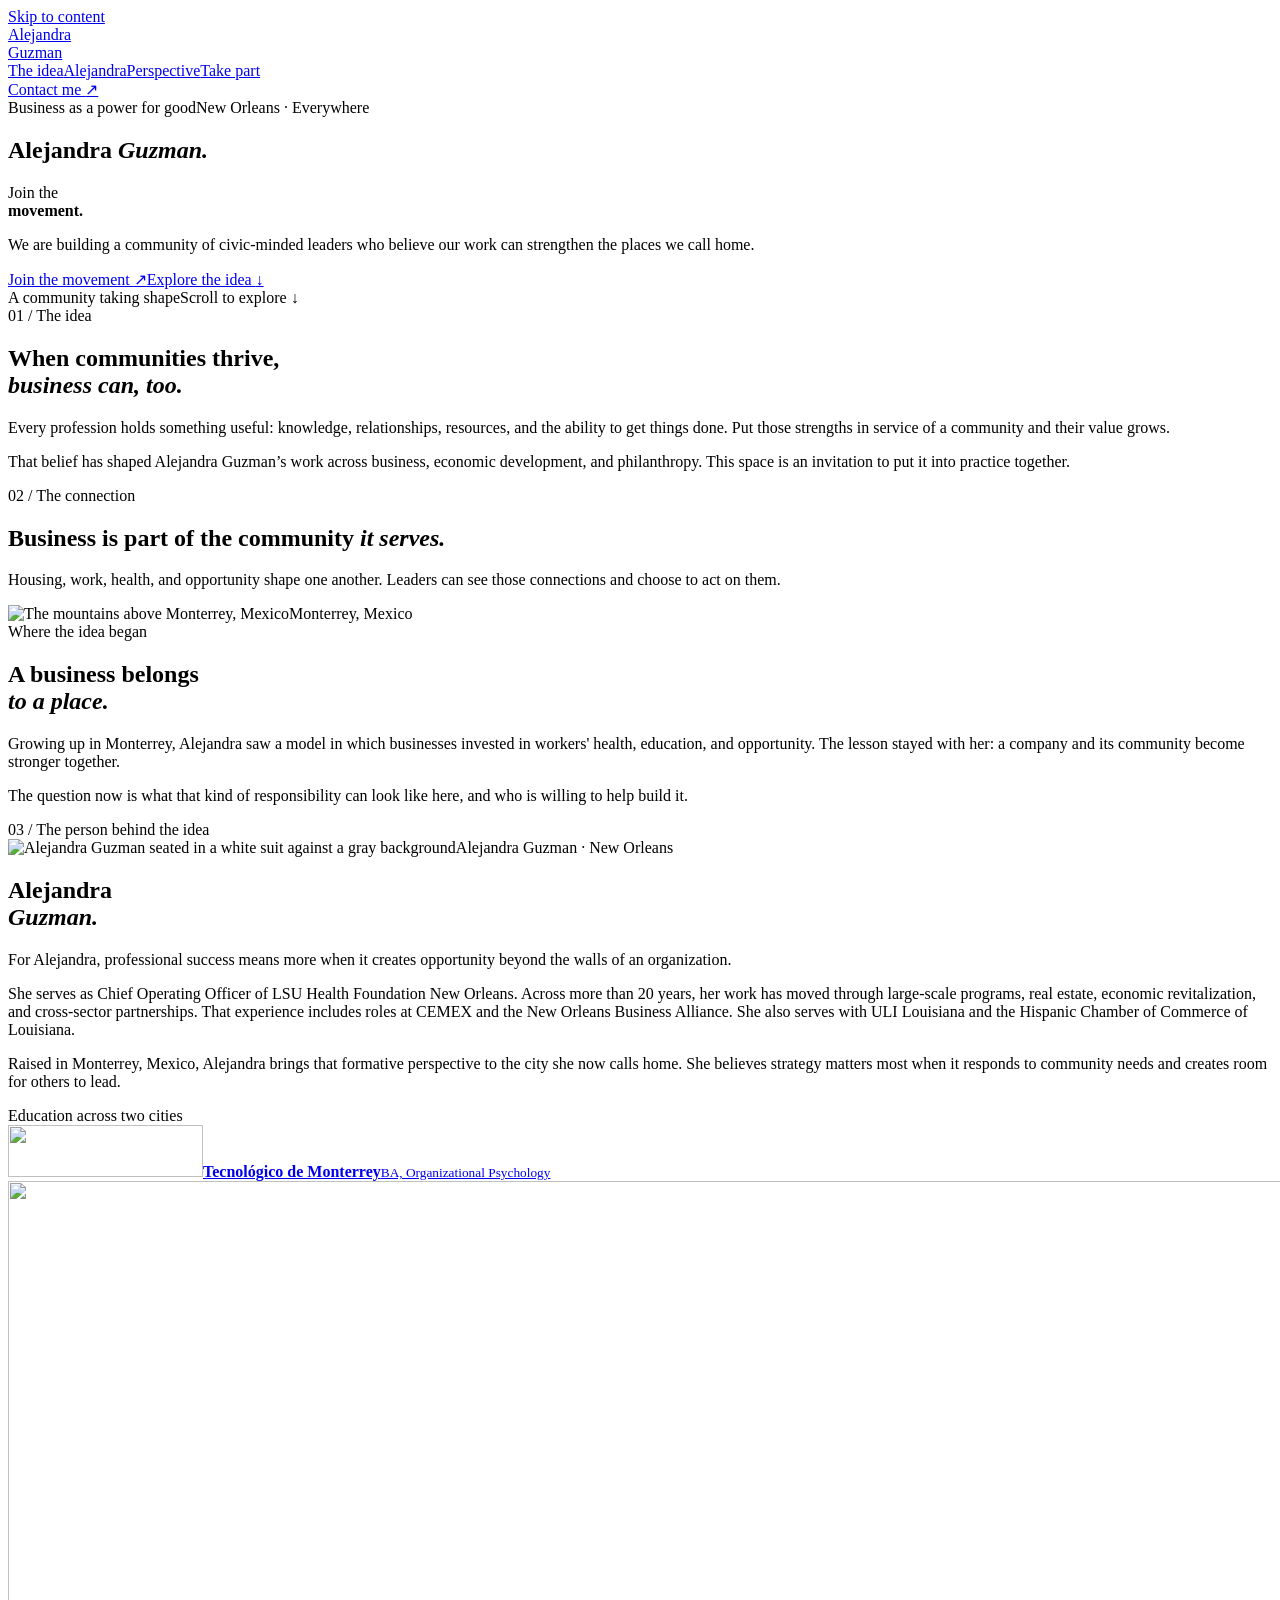
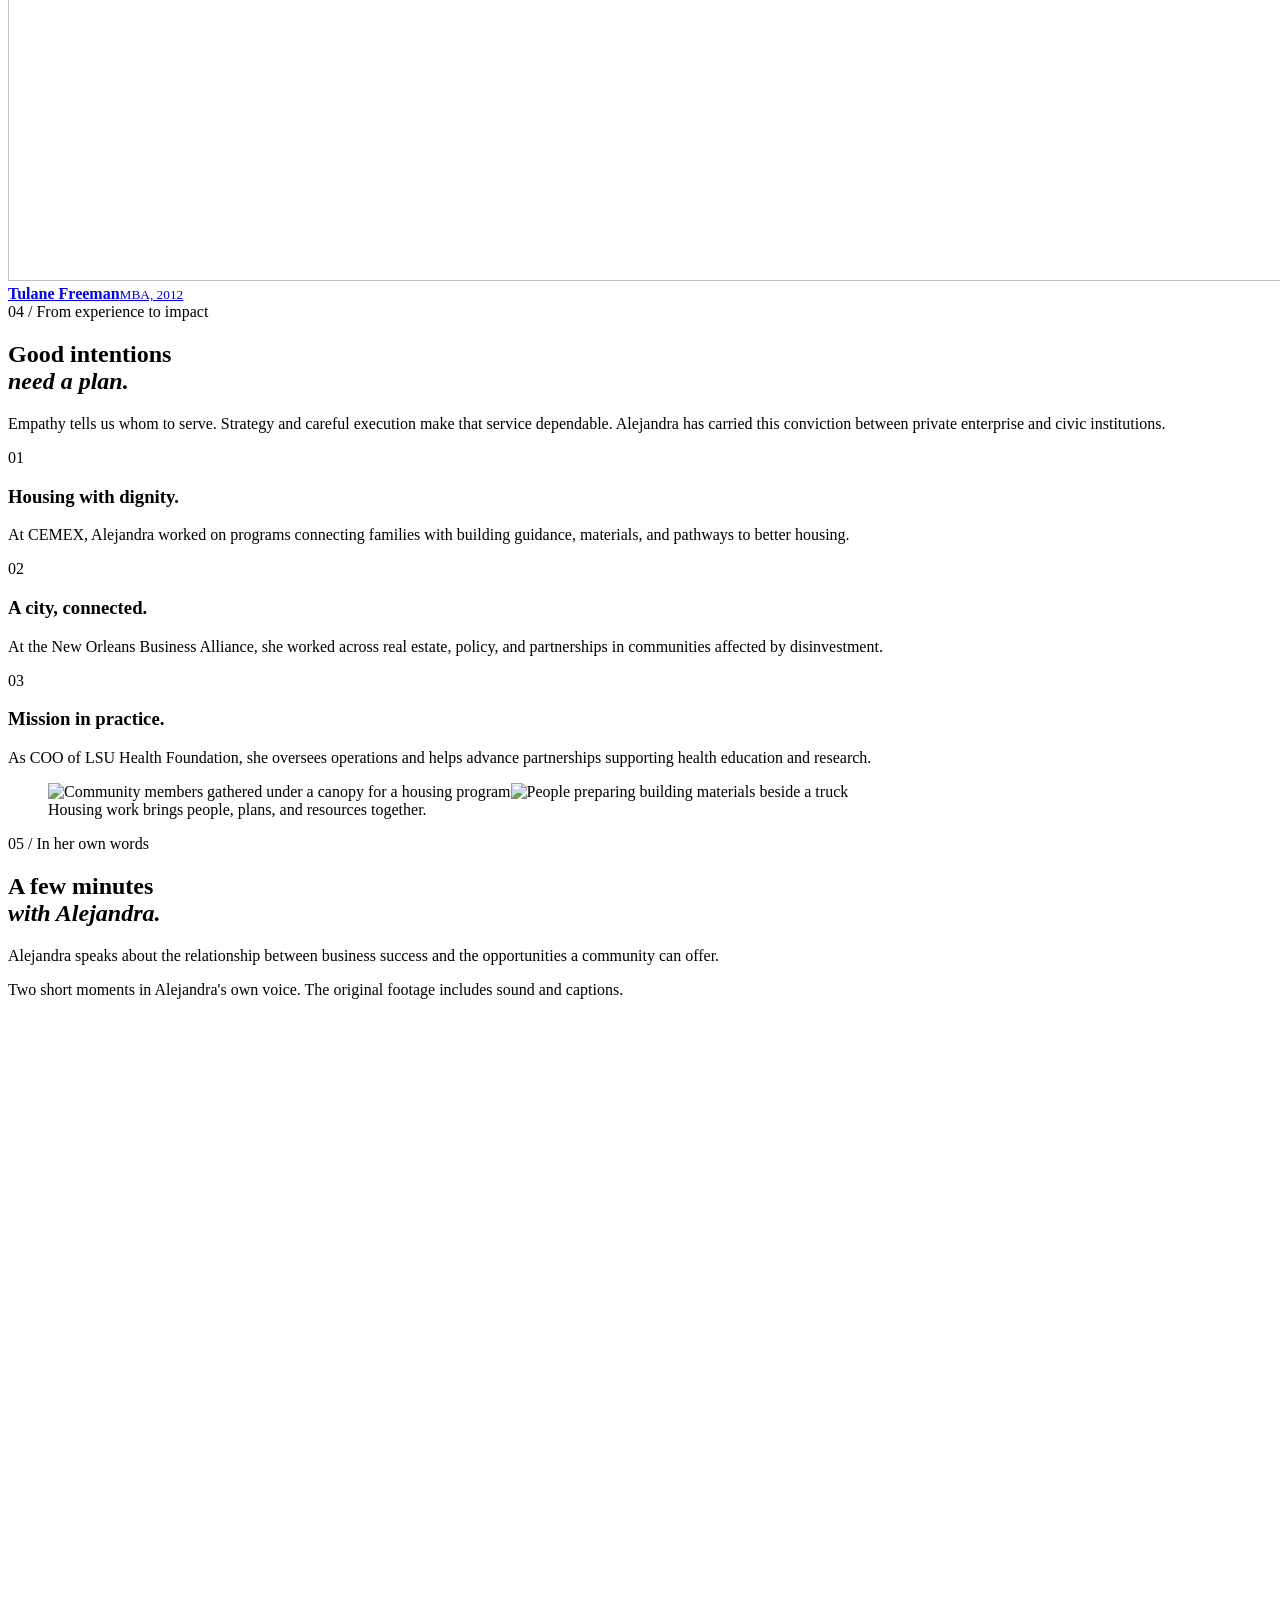
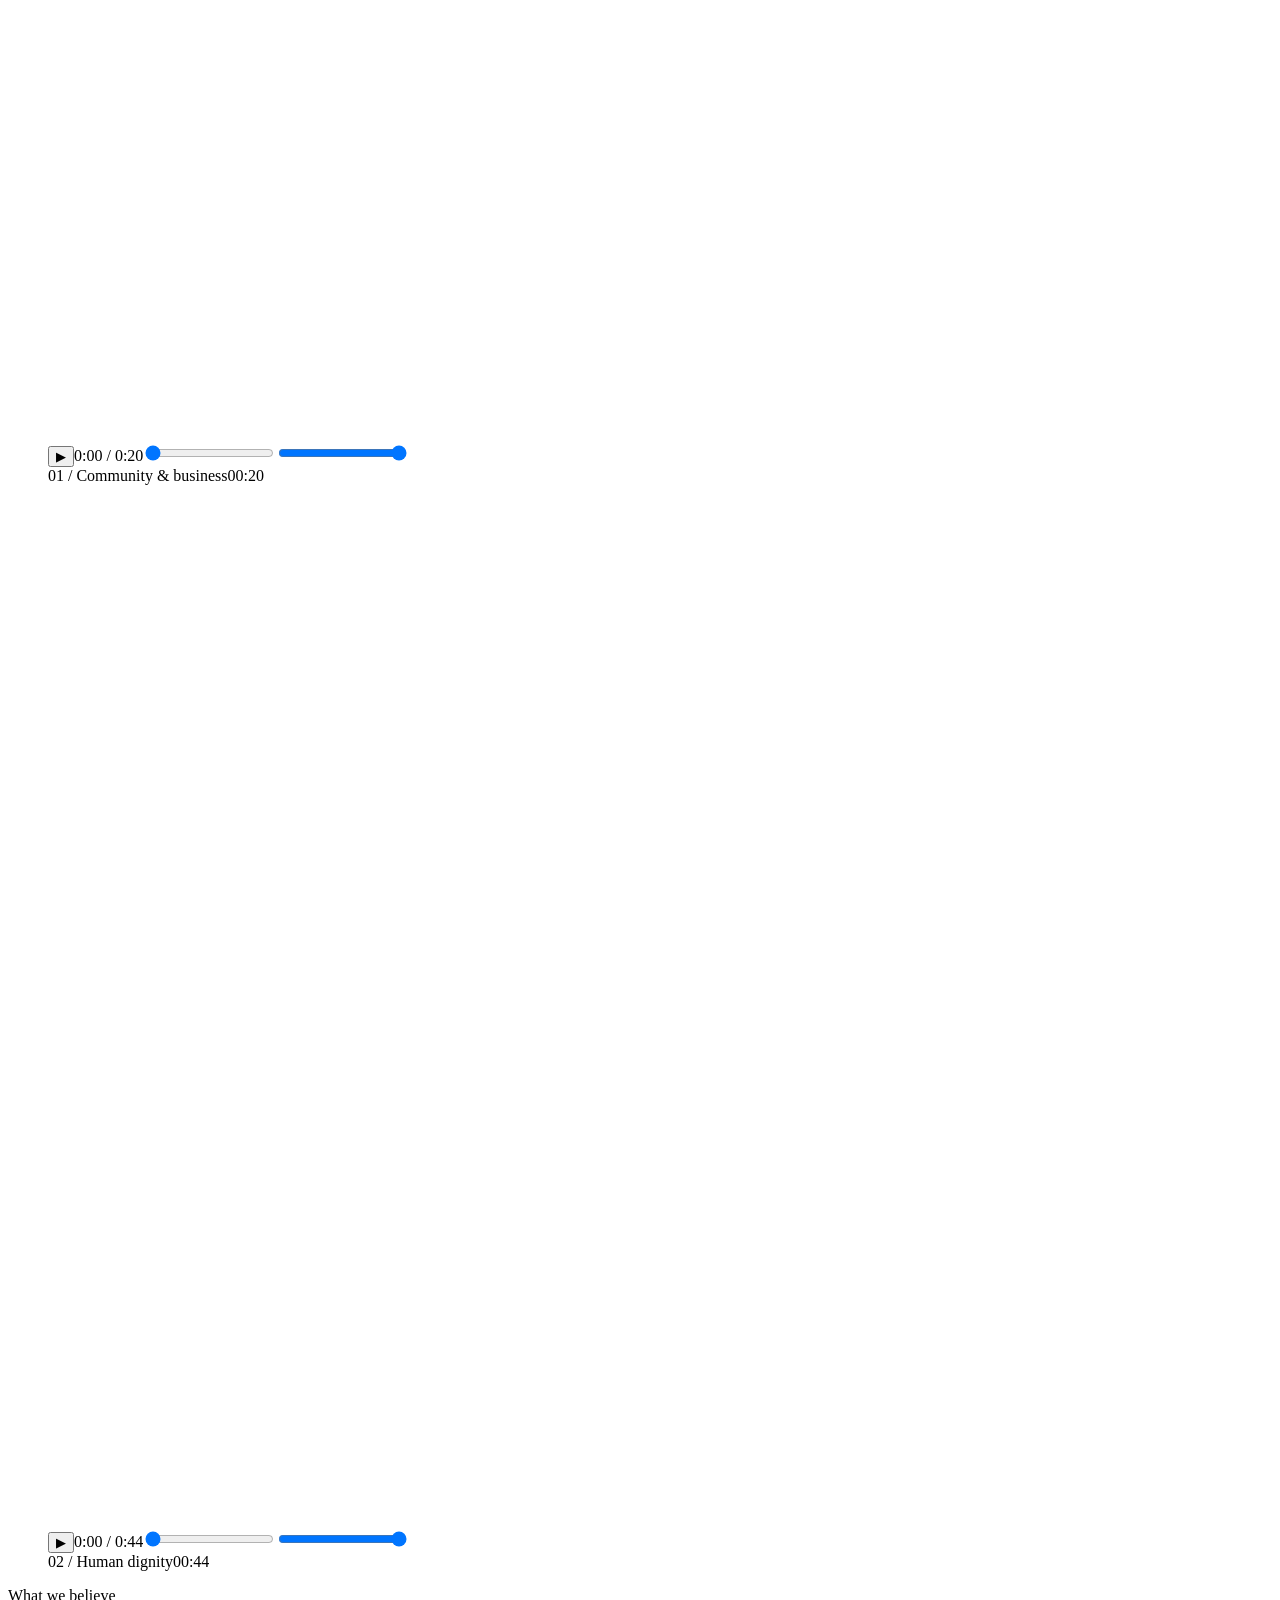
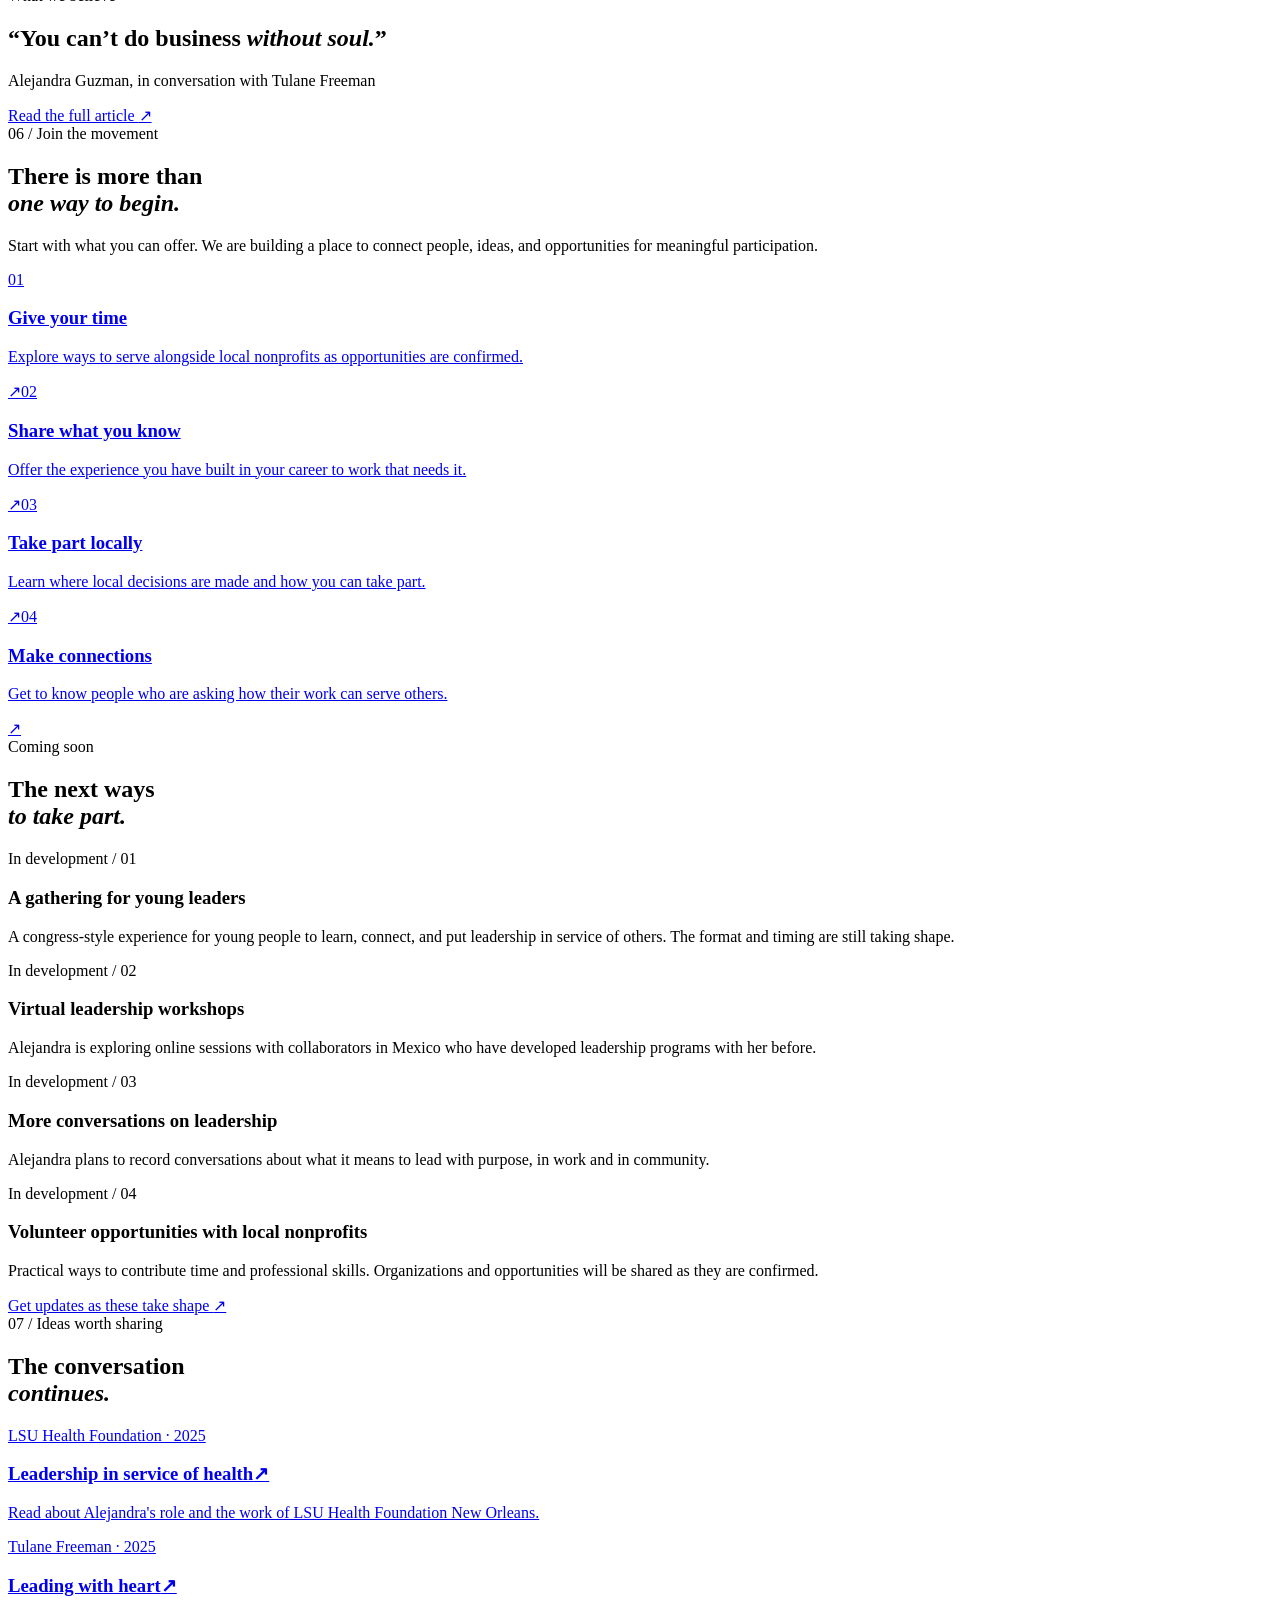
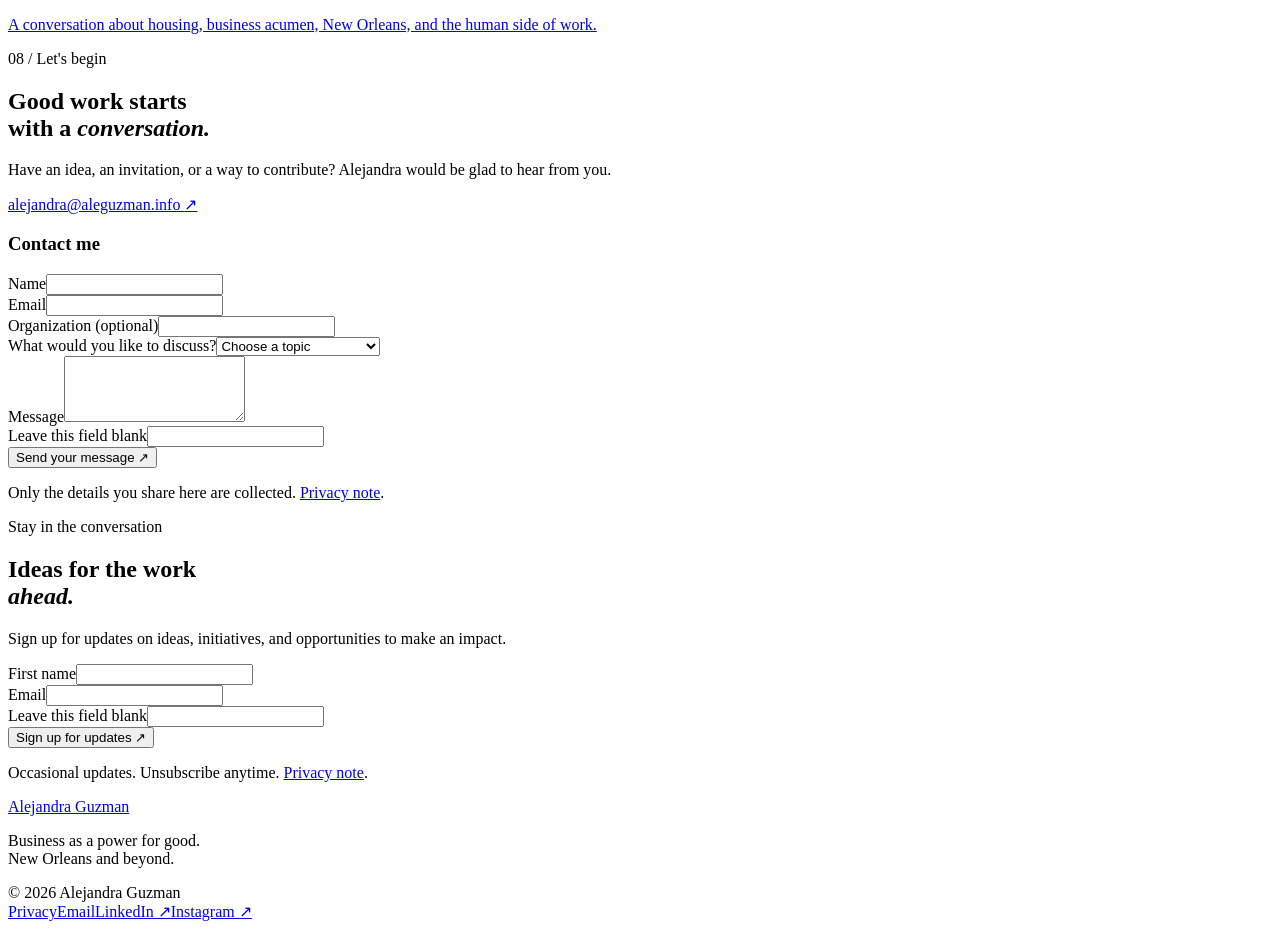
==== commit 5a0e6458: "Preview upcoming leadership and service initiatives" ====
--- a/index.html
+++ b/index.html
@@ -1 +1 @@
-<!DOCTYPE html><html lang="en"><head><meta charset="UTF-8"><meta name="viewport" content="width=device-width, initial-scale=1"><meta name="theme-color" content="#18394b"><meta name="description" content="A place for people who believe business skills, leadership, and civic participation can strengthen the communities we share."><meta name="robots" content="noindex,nofollow"><link rel="canonical" href="https://jivalare-lab.github.io/alejandra-guzman-preview/"><link rel="icon" href="/alejandra-guzman-preview/favicon.svg" type="image/svg+xml"><meta property="og:type" content="website"><meta property="og:site_name" content="Alejandra Guzman"><meta property="og:title" content="Alejandra Guzman | Business as a Power for Good"><meta property="og:description" content="A place for people who believe business skills, leadership, and civic participation can strengthen the communities we share."><meta property="og:url" content="https://jivalare-lab.github.io/alejandra-guzman-preview/"><meta property="og:image" content="https://jivalare-lab.github.io/alejandra-guzman-preview/social-preview.png"><meta name="twitter:card" content="summary_large_image"><title>Alejandra Guzman | Business as a Power for Good</title><script type="application/ld+json">{"@context":"https://schema.org","@type":"Person","name":"Alejandra Guzman","url":"https://jivalare-lab.github.io/alejandra-guzman-preview/","email":"mailto:alejandra@aleguzman.info","homeLocation":{"@type":"Place","name":"New Orleans, Louisiana"},"worksFor":{"@type":"Organization","name":"LSU Health Foundation New Orleans","url":"https://lsuhealthfoundation.org/"},"sameAs":["https://www.linkedin.com/in/guzmanalejandra/","https://www.instagram.com/its_aleguzman/"]}</script><link rel="stylesheet" href="/alejandra-guzman-preview/_astro/BaseLayout.CcTQU4fJ.css"></head><body><a class="skip-link" href="#main">Skip to content</a><header class="site-header" id="top"><a class="wordmark" href="#top" aria-label="Alejandra Guzman, back to top"><span>Alejandra<br>Guzman</span></a><nav aria-label="Main navigation" class="desktop-nav"><a href="#idea">The idea</a><a href="#about">Alejandra</a><a href="#perspective">Perspective</a><a href="#participate">Take part</a></nav><a class="header-cta" href="#contact">Contact me <span aria-hidden="true">↗</span></a></header><main id="main"><section class="hero" aria-labelledby="hero-title"><div class="hero-inner wrap"><div class="hero-topline"><span class="eyebrow light">Business as a power for good</span><span class="hero-location">New Orleans · Everywhere</span></div><h1 id="hero-title"><span class="hero-name-line"><span>Alejandra</span></span> <span class="hero-name-line"><span><em>Guzman.</em></span></span></h1><div class="hero-bottom"><div class="hero-idea"><p>Join the<br><strong>movement.</strong></p></div><div class="hero-intro"><p>We are building a community of civic-minded leaders who believe our work can strengthen the places we call home.</p><div class="hero-actions"><a class="button button-light" href="#participate">Join the movement <span aria-hidden="true">↗</span></a><a class="text-link light-link" href="#idea">Explore the idea <span aria-hidden="true">↓</span></a></div></div></div><div class="hero-rule"><span>A community taking shape</span><span>Scroll to explore ↓</span></div></div></section><section class="opening section-pad" id="idea" aria-labelledby="idea-title"><div class="wrap opening-grid"><div class="section-index"><span class="index-dot"></span>01 / The idea</div><div><h2 id="idea-title" class="display">When communities thrive,<br><em>business can, too.</em></h2><div class="opening-copy"><p>Every profession holds something useful: knowledge, relationships, resources, and the ability to get things done. Put those strengths in service of a community and their value grows.</p><p>That belief has shaped Alejandra Guzman’s work across business, economic development, and philanthropy. This space is an invitation to put it into practice together.</p></div></div></div></section><section class="thesis" aria-labelledby="thesis-title"><div class="wrap thesis-inner"><div class="section-index inverse"><span class="index-dot"></span>02 / The connection</div><div><h2 id="thesis-title">Business is part of the community <em>it serves.</em></h2><p class="thesis-outro">Housing, work, health, and opportunity shape one another. Leaders can see those connections and choose to act on them.</p></div></div></section><section class="roots section-pad" aria-labelledby="roots-title"><div class="wrap roots-grid"><div class="roots-photo"><img src="/alejandra-guzman-preview/media/monterrey.jpg" width="616" height="720" loading="lazy" decoding="async" alt="The mountains above Monterrey, Mexico"><span class="photo-caption">Monterrey, Mexico</span></div><div class="roots-copy"><div class="section-index"><span class="index-dot"></span>Where the idea began</div><h2 id="roots-title" class="display">A business belongs<br><em>to a place.</em></h2><p>Growing up in Monterrey, Alejandra saw a model in which businesses invested in workers' health, education, and opportunity. The lesson stayed with her: a company and its community become stronger together.</p><p>The question now is what that kind of responsibility can look like here, and who is willing to help build it.</p></div></div></section><section class="about section-pad" id="about" aria-labelledby="about-title"><div class="wrap about-grid"><div class="section-index"><span class="index-dot"></span>03 / The person behind the idea</div><div class="about-main"><div class="about-composition"><div class="about-photo"><img src="/alejandra-guzman-preview/media/alejandra-portrait.jpg" width="939" height="938" loading="lazy" decoding="async" alt="Alejandra Guzman seated in a white suit against a gray background"><span class="photo-caption">Alejandra Guzman · New Orleans</span></div><div class="about-copy"><h2 id="about-title" class="display">Alejandra<br><em>Guzman.</em></h2><p class="about-lead">For Alejandra, professional success means more when it creates opportunity beyond the walls of an organization.</p><p>She serves as Chief Operating Officer of LSU Health Foundation New Orleans. Across more than 20 years, her work has moved through large-scale programs, real estate, economic revitalization, and cross-sector partnerships. That experience includes roles at CEMEX and the New Orleans Business Alliance. She also serves with ULI Louisiana and the Hispanic Chamber of Commerce of Louisiana.</p><p>Raised in Monterrey, Mexico, Alejandra brings that formative perspective to the city she now calls home. She believes strategy matters most when it responds to community needs and creates room for others to lead.</p></div></div><div class="education"><span class="eyebrow">Education across two cities</span><div class="education-grid"><a href="https://tec.mx/en" target="_blank" rel="noopener noreferrer" class="education-item"><span class="education-logo"><img src="/alejandra-guzman-preview/media/tec-logo.svg" alt="" width="195" height="52" loading="lazy"></span><span class="education-copy"><strong>Tecnológico de Monterrey</strong><small>BA, Organizational Psychology</small></span></a><a href="https://freeman.tulane.edu/" target="_blank" rel="noopener noreferrer" class="education-item"><span class="education-logo"><img src="/alejandra-guzman-preview/media/freeman-logo.svg" alt="" width="3102" height="700" loading="lazy"></span><span class="education-copy"><strong>Tulane Freeman</strong><small>MBA, 2012</small></span></a></div></div></div></div></section><section class="perspective section-pad" id="perspective" aria-labelledby="perspective-title"><div class="wrap perspective-grid"><div class="section-index"><span class="index-dot"></span>04 / From experience to impact</div><div><h2 id="perspective-title" class="display">Good intentions<br><em>need a plan.</em></h2><p class="lead">Empathy tells us whom to serve. Strategy and careful execution make that service dependable. Alejandra has carried this conviction between private enterprise and civic institutions.</p></div></div><div class="wrap proof-list" aria-label="Lessons from Alejandra's work"><article class="proof-row"><span class="proof-no">01</span><h3>Housing with dignity.</h3><p>At CEMEX, Alejandra worked on programs connecting families with building guidance, materials, and pathways to better housing.</p></article><article class="proof-row"><span class="proof-no">02</span><h3>A city, connected.</h3><p>At the New Orleans Business Alliance, she worked across real estate, policy, and partnerships in communities affected by disinvestment.</p></article><article class="proof-row"><span class="proof-no">03</span><h3>Mission in practice.</h3><p>As COO of LSU Health Foundation, she oversees operations and helps advance partnerships supporting health education and research.</p></article></div><figure class="wrap impact-photo"><div class="impact-images"><img src="/alejandra-guzman-preview/media/housing-gathering.jpg" width="1600" height="1200" loading="lazy" decoding="async" alt="Community members gathered under a canopy for a housing program"><img src="/alejandra-guzman-preview/media/housing-materials.jpg" width="1000" height="750" loading="lazy" decoding="async" alt="People preparing building materials beside a truck"></div><figcaption>Housing work brings people, plans, and resources together.</figcaption></figure></section><section class="film-section" aria-labelledby="film-title"><div class="wrap film-grid"><div class="film-copy"><div class="section-index"><span class="index-dot"></span>05 / In her own words</div><h2 id="film-title" class="display">A few minutes<br><em>with Alejandra.</em></h2><p>Alejandra speaks about the relationship between business success and the opportunities a community can offer.</p><p class="film-note">Two short moments in Alejandra's own voice. The original footage includes sound and captions.</p></div><div class="film-cards"><figure class="film-card" data-video-card data-duration="20"><div class="video-screen"><video controls playsinline preload="none" poster="/alejandra-guzman-preview/media/community-poster.jpg" width="576" height="1024" aria-label="Alejandra Guzman speaking about business and community success"><source src="/alejandra-guzman-preview/media/community-and-business.mp4" type="video/mp4">Your browser does not support video.</video><div class="video-controls" aria-label="Community and business video controls"><button class="video-play" type="button" aria-label="Play community and business video" aria-pressed="false" data-video-play><span aria-hidden="true">▶</span></button><span class="video-time" data-video-time>0:00 / 0:20</span><input class="video-progress" type="range" min="0" max="100" value="0" aria-label="Community and business video position" data-video-progress><input class="video-volume" type="range" min="0" max="1" step="0.05" value="1" aria-label="Community and business video volume" data-video-volume></div></div><figcaption><span>01 / Community & business</span><span>00:20</span></figcaption></figure><figure class="film-card" data-video-card data-duration="44"><div class="video-screen"><video controls playsinline preload="none" poster="/alejandra-guzman-preview/media/dignity-poster.jpg" width="576" height="1024" aria-label="Alejandra Guzman speaking about human dignity and technology"><source src="/alejandra-guzman-preview/media/human-dignity.mp4" type="video/mp4">Your browser does not support video.</video><div class="video-controls" aria-label="Human dignity video controls"><button class="video-play" type="button" aria-label="Play human dignity video" aria-pressed="false" data-video-play><span aria-hidden="true">▶</span></button><span class="video-time" data-video-time>0:00 / 0:44</span><input class="video-progress" type="range" min="0" max="100" value="0" aria-label="Human dignity video position" data-video-progress><input class="video-volume" type="range" min="0" max="1" step="0.05" value="1" aria-label="Human dignity video volume" data-video-volume></div></div><figcaption><span>02 / Human dignity</span><span>00:44</span></figcaption></figure></div></div></section><section class="manifesto" aria-labelledby="manifesto-title"><div class="wrap manifesto-inner"><div class="section-index inverse"><span class="index-dot"></span>What we believe</div><h2 id="manifesto-title">“You can’t do business <em>without soul.</em>”</h2><div class="manifesto-source"><p>Alejandra Guzman, in conversation with Tulane Freeman</p><a href="https://freemannews.tulane.edu/2025/11/21/leading-with-heart-an-alumnas-community-centered-approach-to-business" target="_blank" rel="noopener noreferrer" class="text-link light-link">Read the full article <span aria-hidden="true">↗</span></a></div></div></section><section class="participate section-pad" id="participate" aria-labelledby="participate-title"><div class="wrap participate-top"><div class="section-index"><span class="index-dot"></span>06 / Join the movement</div><div><h2 id="participate-title" class="display">There is more than<br><em>one way to begin.</em></h2><p>Start with what you can offer. We are building a place to connect people, ideas, and opportunities for meaningful participation.</p></div></div><div class="wrap pathways"><a class="pathway" href="#contact" data-interest="Volunteering"><span class="path-no">01</span><div><h3>Give your time</h3><p>Explore ways to serve alongside local nonprofits as opportunities are confirmed.</p></div><span class="path-arrow" aria-hidden="true">↗</span></a><a class="pathway" href="#contact" data-interest="Sharing expertise"><span class="path-no">02</span><div><h3>Share what you know</h3><p>Offer the experience you have built in your career to work that needs it.</p></div><span class="path-arrow" aria-hidden="true">↗</span></a><a class="pathway" href="#contact" data-interest="Civic participation"><span class="path-no">03</span><div><h3>Take part locally</h3><p>Learn where local decisions are made and how you can take part.</p></div><span class="path-arrow" aria-hidden="true">↗</span></a><a class="pathway" href="#contact" data-interest="Connecting"><span class="path-no">04</span><div><h3>Make connections</h3><p>Get to know people who are asking how their work can serve others.</p></div><span class="path-arrow" aria-hidden="true">↗</span></a></div></section><section class="coming section-pad" aria-labelledby="coming-title"><div class="wrap coming-grid"><div class="section-index"><span class="index-dot"></span>Coming soon</div><div><h2 id="coming-title" class="display">The next ways<br><em>to take part.</em></h2><div class="coming-list"><div><span class="eyebrow">In development / 01</span><h3>A leadership seminar for young people</h3><p>A space to explore civic-minded leadership, with a virtual or in-person format to be announced.</p></div><div><span class="eyebrow">In development / 02</span><h3>Volunteer opportunities with local nonprofits</h3><p>Practical ways to contribute time and professional skills. Organizations and opportunities will be shared as they are confirmed.</p></div></div><a class="text-link" href="#newsletter-title">Get updates as these take shape <span aria-hidden="true">↗</span></a></div></div></section><section class="reading section-pad" aria-labelledby="reading-title"><div class="wrap reading-grid"><div class="section-index"><span class="index-dot"></span>07 / Ideas worth sharing</div><div><h2 id="reading-title" class="display">The conversation<br><em>continues.</em></h2><div class="reading-items"><a href="https://lsuhealthfoundation.org/alejandra-guzman-to-chief-operating-officer/" target="_blank" rel="noopener noreferrer" class="reading-item"><span class="eyebrow">LSU Health Foundation · 2025</span><h3>Leadership in service of health<span aria-hidden="true">↗</span></h3><p>Read about Alejandra&#39;s role and the work of LSU Health Foundation New Orleans.</p></a><a href="https://freemannews.tulane.edu/2025/11/21/leading-with-heart-an-alumnas-community-centered-approach-to-business" target="_blank" rel="noopener noreferrer" class="reading-item"><span class="eyebrow">Tulane Freeman · 2025</span><h3>Leading with heart<span aria-hidden="true">↗</span></h3><p>A conversation about housing, business acumen, New Orleans, and the human side of work.</p></a></div></div></div></section><section class="connect section-pad" id="contact" aria-labelledby="contact-title"><div class="wrap connect-grid"><div class="connect-intro"><div class="section-index inverse"><span class="index-dot"></span>08 / Let's begin</div><h2 id="contact-title">Good work starts<br>with a <em>conversation.</em></h2><p>Have an idea, an invitation, or a way to contribute? Alejandra would be glad to hear from you.</p><a class="email-link" href="mailto:alejandra@aleguzman.info">alejandra@aleguzman.info <span aria-hidden="true">↗</span></a></div><form class="contact-form" data-form="contact" data-endpoint data-email="alejandra@aleguzman.info" action="mailto:alejandra@aleguzman.info" method="POST"><h3>Contact me</h3><div class="form-two"><div class="field"><label for="contact-name">Name</label><input id="contact-name" name="name" autocomplete="name" required></div><div class="field"><label for="contact-email">Email</label><input id="contact-email" name="email" type="email" autocomplete="email" required></div></div><div class="form-two"><div class="field"><label for="contact-org">Organization <span>(optional)</span></label><input id="contact-org" name="organization" autocomplete="organization"></div><div class="field"><label for="contact-topic">What would you like to discuss?</label><select id="contact-topic" name="topic" required><option value="">Choose a topic</option><option>Volunteering</option><option>Sharing expertise</option><option>Civic participation</option><option>Connecting</option><option>Speaking or partnership</option><option>Something else</option></select></div></div><div class="field"><label for="contact-message">Message</label><textarea id="contact-message" name="message" rows="4" required></textarea></div><div class="trap" aria-hidden="true"><label for="contact-website">Leave this field blank</label><input id="contact-website" name="website" tabindex="-1" autocomplete="off"></div><button class="button button-accent" type="submit">Send your message <span aria-hidden="true">↗</span></button><p class="form-status" role="status" aria-live="polite"></p><p class="form-privacy">Only the details you share here are collected. <a href="/alejandra-guzman-preview/privacy/">Privacy note</a>.</p></form></div></section><section class="newsletter" aria-labelledby="newsletter-title"><div class="wrap newsletter-grid"><div><span class="eyebrow">Stay in the conversation</span><h2 id="newsletter-title">Ideas for the work<br><em>ahead.</em></h2><p>Sign up for updates on ideas, initiatives, and opportunities to make an impact.</p></div><form class="newsletter-form" data-form="newsletter" data-endpoint data-email="alejandra@aleguzman.info" action="mailto:alejandra@aleguzman.info" method="POST"><div class="field"><label for="newsletter-name">First name</label><input id="newsletter-name" name="first_name" autocomplete="given-name" required></div><div class="field"><label for="newsletter-email">Email</label><input id="newsletter-email" name="email" type="email" autocomplete="email" required></div><div class="trap" aria-hidden="true"><label for="newsletter-website">Leave this field blank</label><input id="newsletter-website" name="website" tabindex="-1" autocomplete="off"></div><button class="button button-dark" type="submit">Sign up for updates <span aria-hidden="true">↗</span></button><p class="form-status" role="status" aria-live="polite"></p><p class="form-privacy">Occasional updates. Unsubscribe anytime. <a href="/alejandra-guzman-preview/privacy/">Privacy note</a>.</p></form></div></section></main><footer class="footer"><div class="wrap footer-top"><a class="footer-mark" href="#top">Alejandra Guzman</a><p>Business as a power for good.<br>New Orleans and beyond.</p></div><div class="wrap footer-bottom"><span>© 2026 Alejandra Guzman</span><div><a href="/alejandra-guzman-preview/privacy/">Privacy</a><a href="mailto:alejandra@aleguzman.info">Email</a><a href="https://www.linkedin.com/in/guzmanalejandra/" target="_blank" rel="noopener noreferrer">LinkedIn ↗</a><a href="https://www.instagram.com/its_aleguzman/" target="_blank" rel="noopener noreferrer">Instagram ↗</a></div></div></footer><script type="module">var e=document.querySelectorAll(`form[data-form]`);for(let t of e)t.addEventListener(`submit`,async e=>{e.preventDefault();let n=t.querySelector(`.form-status`),r=t.querySelector(`button[type="submit"]`);if(!n||!r||!t.reportValidity())return;let i=new FormData(t);if(String(i.get(`website`)||``).trim())return;i.delete(`website`);let a=t.dataset.endpoint;if(!a){let e=t.dataset.email||`alejandra@aleguzman.info`,r=t.dataset.form,a=r===`newsletter`?`Sign up for updates`:`Website message: ${i.get(`topic`)||`General`}`,o=r===`newsletter`?`Please add me to updates.\n\nFirst name: ${i.get(`first_name`)}\nEmail: ${i.get(`email`)}`:`Name: ${i.get(`name`)}\nEmail: ${i.get(`email`)}\nOrganization: ${i.get(`organization`)||``}\nTopic: ${i.get(`topic`)}\n\n${i.get(`message`)}`;n.textContent=`Your email app will open with a draft. Please send it there to complete your request.`,window.location.href=`mailto:${e}?subject=${encodeURIComponent(a)}&body=${encodeURIComponent(o)}`;return}r.disabled=!0,n.textContent=`Sending…`;try{let e=await fetch(a,{method:`POST`,body:i,headers:{Accept:`application/json`}});if(!e.ok)throw Error(`Form service returned ${e.status}`);t.reset(),n.textContent=t.dataset.form===`newsletter`?`Thank you. You are on the list.`:`Thank you. Your message has been sent.`}catch{n.textContent=`Your message was not sent. Please email ${t.dataset.email||`alejandra@aleguzman.info`} directly.`}finally{r.disabled=!1}});document.querySelectorAll(`[data-interest]`).forEach(e=>{e.addEventListener(`click`,()=>{let t=document.querySelector(`#contact-topic`);t&&(t.value=e.dataset.interest||``)})});</script><script type="module">var e=document.querySelectorAll(`[data-video-card]`),t=[...document.querySelectorAll(`[data-video-card] video`)],n=e=>Number.isFinite(e)?`${Math.floor(e/60)}:${String(Math.floor(e%60)).padStart(2,`0`)}`:`0:00`;e.forEach(e=>{let r=e.querySelector(`video`),i=e.querySelector(`[data-video-play]`),a=e.querySelector(`[data-video-progress]`),o=e.querySelector(`[data-video-volume]`),s=e.querySelector(`[data-video-time]`);if(!r||!i||!a||!o||!s)return;r.controls=!1,e.classList.add(`video-ready`);let c=e.querySelector(`figcaption span`)?.textContent?.replace(/^\d+\s*\/\s*/,``)||`video`,l=()=>{let t=!r.paused&&!r.ended;i.setAttribute(`aria-label`,`${t?`Pause`:`Play`} ${c} video`),i.setAttribute(`aria-pressed`,String(t)),i.querySelector(`span`).textContent=t?`Ⅱ`:`▶`;let o=r.duration||Number(e.dataset.duration||0);a.value=String(r.duration?r.currentTime/r.duration*100:0),a.style.setProperty(`--progress`,`${a.value}%`),s.textContent=`${n(r.currentTime)} / ${n(o)}`};i.addEventListener(`click`,async()=>{if(r.paused){t.forEach(e=>{e!==r&&e.pause()});try{await r.play()}catch{r.controls=!0,e.classList.remove(`video-ready`)}}else r.pause();l()}),a.addEventListener(`input`,()=>{r.duration&&(r.currentTime=Number(a.value)/100*r.duration),l()}),o.addEventListener(`input`,()=>{r.volume=Number(o.value),r.muted=r.volume===0,l()});for(let e of[`play`,`pause`,`ended`,`timeupdate`,`loadedmetadata`,`volumechange`])r.addEventListener(e,l);r.addEventListener(`play`,()=>t.forEach(e=>{e!==r&&e.pause()})),l()});</script><script type="module">if(!window.matchMedia(`(prefers-reduced-motion: reduce)`).matches&&`IntersectionObserver`in window){let e=document.querySelectorAll(`.opening .display, .thesis h2, .roots-photo, .roots-copy .display, .about-photo, .about-copy .display, .perspective .display, .impact-photo, .film-copy .display, .manifesto h2, .participate .display, .coming .display, .reading .display, .connect h2, .newsletter h2`),t=new IntersectionObserver(e=>{e.forEach(e=>{if(!e.isIntersecting)return;let n=e.target;n.animate([{opacity:0,transform:`translateY(22px)`},{opacity:1,transform:`translateY(0)`}],{duration:720,easing:`cubic-bezier(0.23, 1, 0.32, 1)`}),t.unobserve(n)})},{threshold:.15});e.forEach(e=>t.observe(e))}</script></body></html>+<!DOCTYPE html><html lang="en"><head><meta charset="UTF-8"><meta name="viewport" content="width=device-width, initial-scale=1"><meta name="theme-color" content="#18394b"><meta name="description" content="A place for people who believe business skills, leadership, and civic participation can strengthen the communities we share."><meta name="robots" content="noindex,nofollow"><link rel="canonical" href="https://jivalare-lab.github.io/alejandra-guzman-preview/"><link rel="icon" href="/alejandra-guzman-preview/favicon.svg" type="image/svg+xml"><meta property="og:type" content="website"><meta property="og:site_name" content="Alejandra Guzman"><meta property="og:title" content="Alejandra Guzman | Business as a Power for Good"><meta property="og:description" content="A place for people who believe business skills, leadership, and civic participation can strengthen the communities we share."><meta property="og:url" content="https://jivalare-lab.github.io/alejandra-guzman-preview/"><meta property="og:image" content="https://jivalare-lab.github.io/alejandra-guzman-preview/social-preview.png"><meta name="twitter:card" content="summary_large_image"><title>Alejandra Guzman | Business as a Power for Good</title><script type="application/ld+json">{"@context":"https://schema.org","@type":"Person","name":"Alejandra Guzman","url":"https://jivalare-lab.github.io/alejandra-guzman-preview/","email":"mailto:alejandra@aleguzman.info","homeLocation":{"@type":"Place","name":"New Orleans, Louisiana"},"worksFor":{"@type":"Organization","name":"LSU Health Foundation New Orleans","url":"https://lsuhealthfoundation.org/"},"sameAs":["https://www.linkedin.com/in/guzmanalejandra/","https://www.instagram.com/its_aleguzman/"]}</script><link rel="stylesheet" href="/alejandra-guzman-preview/_astro/BaseLayout.CcTQU4fJ.css"></head><body><a class="skip-link" href="#main">Skip to content</a><header class="site-header" id="top"><a class="wordmark" href="#top" aria-label="Alejandra Guzman, back to top"><span>Alejandra<br>Guzman</span></a><nav aria-label="Main navigation" class="desktop-nav"><a href="#idea">The idea</a><a href="#about">Alejandra</a><a href="#perspective">Perspective</a><a href="#participate">Take part</a></nav><a class="header-cta" href="#contact">Contact me <span aria-hidden="true">↗</span></a></header><main id="main"><section class="hero" aria-labelledby="hero-title"><div class="hero-inner wrap"><div class="hero-topline"><span class="eyebrow light">Business as a power for good</span><span class="hero-location">New Orleans · Everywhere</span></div><h1 id="hero-title"><span class="hero-name-line"><span>Alejandra</span></span> <span class="hero-name-line"><span><em>Guzman.</em></span></span></h1><div class="hero-bottom"><div class="hero-idea"><p>Join the<br><strong>movement.</strong></p></div><div class="hero-intro"><p>We are building a community of civic-minded leaders who believe our work can strengthen the places we call home.</p><div class="hero-actions"><a class="button button-light" href="#participate">Join the movement <span aria-hidden="true">↗</span></a><a class="text-link light-link" href="#idea">Explore the idea <span aria-hidden="true">↓</span></a></div></div></div><div class="hero-rule"><span>A community taking shape</span><span>Scroll to explore ↓</span></div></div></section><section class="opening section-pad" id="idea" aria-labelledby="idea-title"><div class="wrap opening-grid"><div class="section-index"><span class="index-dot"></span>01 / The idea</div><div><h2 id="idea-title" class="display">When communities thrive,<br><em>business can, too.</em></h2><div class="opening-copy"><p>Every profession holds something useful: knowledge, relationships, resources, and the ability to get things done. Put those strengths in service of a community and their value grows.</p><p>That belief has shaped Alejandra Guzman’s work across business, economic development, and philanthropy. This space is an invitation to put it into practice together.</p></div></div></div></section><section class="thesis" aria-labelledby="thesis-title"><div class="wrap thesis-inner"><div class="section-index inverse"><span class="index-dot"></span>02 / The connection</div><div><h2 id="thesis-title">Business is part of the community <em>it serves.</em></h2><p class="thesis-outro">Housing, work, health, and opportunity shape one another. Leaders can see those connections and choose to act on them.</p></div></div></section><section class="roots section-pad" aria-labelledby="roots-title"><div class="wrap roots-grid"><div class="roots-photo"><img src="/alejandra-guzman-preview/media/monterrey.jpg" width="616" height="720" loading="lazy" decoding="async" alt="The mountains above Monterrey, Mexico"><span class="photo-caption">Monterrey, Mexico</span></div><div class="roots-copy"><div class="section-index"><span class="index-dot"></span>Where the idea began</div><h2 id="roots-title" class="display">A business belongs<br><em>to a place.</em></h2><p>Growing up in Monterrey, Alejandra saw a model in which businesses invested in workers' health, education, and opportunity. The lesson stayed with her: a company and its community become stronger together.</p><p>The question now is what that kind of responsibility can look like here, and who is willing to help build it.</p></div></div></section><section class="about section-pad" id="about" aria-labelledby="about-title"><div class="wrap about-grid"><div class="section-index"><span class="index-dot"></span>03 / The person behind the idea</div><div class="about-main"><div class="about-composition"><div class="about-photo"><img src="/alejandra-guzman-preview/media/alejandra-portrait.jpg" width="939" height="938" loading="lazy" decoding="async" alt="Alejandra Guzman seated in a white suit against a gray background"><span class="photo-caption">Alejandra Guzman · New Orleans</span></div><div class="about-copy"><h2 id="about-title" class="display">Alejandra<br><em>Guzman.</em></h2><p class="about-lead">For Alejandra, professional success means more when it creates opportunity beyond the walls of an organization.</p><p>She serves as Chief Operating Officer of LSU Health Foundation New Orleans. Across more than 20 years, her work has moved through large-scale programs, real estate, economic revitalization, and cross-sector partnerships. That experience includes roles at CEMEX and the New Orleans Business Alliance. She also serves with ULI Louisiana and the Hispanic Chamber of Commerce of Louisiana.</p><p>Raised in Monterrey, Mexico, Alejandra brings that formative perspective to the city she now calls home. She believes strategy matters most when it responds to community needs and creates room for others to lead.</p></div></div><div class="education"><span class="eyebrow">Education across two cities</span><div class="education-grid"><a href="https://tec.mx/en" target="_blank" rel="noopener noreferrer" class="education-item"><span class="education-logo"><img src="/alejandra-guzman-preview/media/tec-logo.svg" alt="" width="195" height="52" loading="lazy"></span><span class="education-copy"><strong>Tecnológico de Monterrey</strong><small>BA, Organizational Psychology</small></span></a><a href="https://freeman.tulane.edu/" target="_blank" rel="noopener noreferrer" class="education-item"><span class="education-logo"><img src="/alejandra-guzman-preview/media/freeman-logo.svg" alt="" width="3102" height="700" loading="lazy"></span><span class="education-copy"><strong>Tulane Freeman</strong><small>MBA, 2012</small></span></a></div></div></div></div></section><section class="perspective section-pad" id="perspective" aria-labelledby="perspective-title"><div class="wrap perspective-grid"><div class="section-index"><span class="index-dot"></span>04 / From experience to impact</div><div><h2 id="perspective-title" class="display">Good intentions<br><em>need a plan.</em></h2><p class="lead">Empathy tells us whom to serve. Strategy and careful execution make that service dependable. Alejandra has carried this conviction between private enterprise and civic institutions.</p></div></div><div class="wrap proof-list" aria-label="Lessons from Alejandra's work"><article class="proof-row"><span class="proof-no">01</span><h3>Housing with dignity.</h3><p>At CEMEX, Alejandra worked on programs connecting families with building guidance, materials, and pathways to better housing.</p></article><article class="proof-row"><span class="proof-no">02</span><h3>A city, connected.</h3><p>At the New Orleans Business Alliance, she worked across real estate, policy, and partnerships in communities affected by disinvestment.</p></article><article class="proof-row"><span class="proof-no">03</span><h3>Mission in practice.</h3><p>As COO of LSU Health Foundation, she oversees operations and helps advance partnerships supporting health education and research.</p></article></div><figure class="wrap impact-photo"><div class="impact-images"><img src="/alejandra-guzman-preview/media/housing-gathering.jpg" width="1600" height="1200" loading="lazy" decoding="async" alt="Community members gathered under a canopy for a housing program"><img src="/alejandra-guzman-preview/media/housing-materials.jpg" width="1000" height="750" loading="lazy" decoding="async" alt="People preparing building materials beside a truck"></div><figcaption>Housing work brings people, plans, and resources together.</figcaption></figure></section><section class="film-section" aria-labelledby="film-title"><div class="wrap film-grid"><div class="film-copy"><div class="section-index"><span class="index-dot"></span>05 / In her own words</div><h2 id="film-title" class="display">A few minutes<br><em>with Alejandra.</em></h2><p>Alejandra speaks about the relationship between business success and the opportunities a community can offer.</p><p class="film-note">Two short moments in Alejandra's own voice. The original footage includes sound and captions.</p></div><div class="film-cards"><figure class="film-card" data-video-card data-duration="20"><div class="video-screen"><video controls playsinline preload="none" poster="/alejandra-guzman-preview/media/community-poster.jpg" width="576" height="1024" aria-label="Alejandra Guzman speaking about business and community success"><source src="/alejandra-guzman-preview/media/community-and-business.mp4" type="video/mp4">Your browser does not support video.</video><div class="video-controls" aria-label="Community and business video controls"><button class="video-play" type="button" aria-label="Play community and business video" aria-pressed="false" data-video-play><span aria-hidden="true">▶</span></button><span class="video-time" data-video-time>0:00 / 0:20</span><input class="video-progress" type="range" min="0" max="100" value="0" aria-label="Community and business video position" data-video-progress><input class="video-volume" type="range" min="0" max="1" step="0.05" value="1" aria-label="Community and business video volume" data-video-volume></div></div><figcaption><span>01 / Community & business</span><span>00:20</span></figcaption></figure><figure class="film-card" data-video-card data-duration="44"><div class="video-screen"><video controls playsinline preload="none" poster="/alejandra-guzman-preview/media/dignity-poster.jpg" width="576" height="1024" aria-label="Alejandra Guzman speaking about human dignity and technology"><source src="/alejandra-guzman-preview/media/human-dignity.mp4" type="video/mp4">Your browser does not support video.</video><div class="video-controls" aria-label="Human dignity video controls"><button class="video-play" type="button" aria-label="Play human dignity video" aria-pressed="false" data-video-play><span aria-hidden="true">▶</span></button><span class="video-time" data-video-time>0:00 / 0:44</span><input class="video-progress" type="range" min="0" max="100" value="0" aria-label="Human dignity video position" data-video-progress><input class="video-volume" type="range" min="0" max="1" step="0.05" value="1" aria-label="Human dignity video volume" data-video-volume></div></div><figcaption><span>02 / Human dignity</span><span>00:44</span></figcaption></figure></div></div></section><section class="manifesto" aria-labelledby="manifesto-title"><div class="wrap manifesto-inner"><div class="section-index inverse"><span class="index-dot"></span>What we believe</div><h2 id="manifesto-title">“You can’t do business <em>without soul.</em>”</h2><div class="manifesto-source"><p>Alejandra Guzman, in conversation with Tulane Freeman</p><a href="https://freemannews.tulane.edu/2025/11/21/leading-with-heart-an-alumnas-community-centered-approach-to-business" target="_blank" rel="noopener noreferrer" class="text-link light-link">Read the full article <span aria-hidden="true">↗</span></a></div></div></section><section class="participate section-pad" id="participate" aria-labelledby="participate-title"><div class="wrap participate-top"><div class="section-index"><span class="index-dot"></span>06 / Join the movement</div><div><h2 id="participate-title" class="display">There is more than<br><em>one way to begin.</em></h2><p>Start with what you can offer. We are building a place to connect people, ideas, and opportunities for meaningful participation.</p></div></div><div class="wrap pathways"><a class="pathway" href="#contact" data-interest="Volunteering"><span class="path-no">01</span><div><h3>Give your time</h3><p>Explore ways to serve alongside local nonprofits as opportunities are confirmed.</p></div><span class="path-arrow" aria-hidden="true">↗</span></a><a class="pathway" href="#contact" data-interest="Sharing expertise"><span class="path-no">02</span><div><h3>Share what you know</h3><p>Offer the experience you have built in your career to work that needs it.</p></div><span class="path-arrow" aria-hidden="true">↗</span></a><a class="pathway" href="#contact" data-interest="Civic participation"><span class="path-no">03</span><div><h3>Take part locally</h3><p>Learn where local decisions are made and how you can take part.</p></div><span class="path-arrow" aria-hidden="true">↗</span></a><a class="pathway" href="#contact" data-interest="Connecting"><span class="path-no">04</span><div><h3>Make connections</h3><p>Get to know people who are asking how their work can serve others.</p></div><span class="path-arrow" aria-hidden="true">↗</span></a></div></section><section class="coming section-pad" aria-labelledby="coming-title"><div class="wrap coming-grid"><div class="section-index"><span class="index-dot"></span>Coming soon</div><div><h2 id="coming-title" class="display">The next ways<br><em>to take part.</em></h2><div class="coming-list"><div><span class="eyebrow">In development / 01</span><h3>A gathering for young leaders</h3><p>A congress-style experience for young people to learn, connect, and put leadership in service of others. The format and timing are still taking shape.</p></div><div><span class="eyebrow">In development / 02</span><h3>Virtual leadership workshops</h3><p>Alejandra is exploring online sessions with collaborators in Mexico who have developed leadership programs with her before.</p></div><div><span class="eyebrow">In development / 03</span><h3>More conversations on leadership</h3><p>Alejandra plans to record conversations about what it means to lead with purpose, in work and in community.</p></div><div><span class="eyebrow">In development / 04</span><h3>Volunteer opportunities with local nonprofits</h3><p>Practical ways to contribute time and professional skills. Organizations and opportunities will be shared as they are confirmed.</p></div></div><a class="text-link" href="#newsletter-title">Get updates as these take shape <span aria-hidden="true">↗</span></a></div></div></section><section class="reading section-pad" aria-labelledby="reading-title"><div class="wrap reading-grid"><div class="section-index"><span class="index-dot"></span>07 / Ideas worth sharing</div><div><h2 id="reading-title" class="display">The conversation<br><em>continues.</em></h2><div class="reading-items"><a href="https://lsuhealthfoundation.org/alejandra-guzman-to-chief-operating-officer/" target="_blank" rel="noopener noreferrer" class="reading-item"><span class="eyebrow">LSU Health Foundation · 2025</span><h3>Leadership in service of health<span aria-hidden="true">↗</span></h3><p>Read about Alejandra&#39;s role and the work of LSU Health Foundation New Orleans.</p></a><a href="https://freemannews.tulane.edu/2025/11/21/leading-with-heart-an-alumnas-community-centered-approach-to-business" target="_blank" rel="noopener noreferrer" class="reading-item"><span class="eyebrow">Tulane Freeman · 2025</span><h3>Leading with heart<span aria-hidden="true">↗</span></h3><p>A conversation about housing, business acumen, New Orleans, and the human side of work.</p></a></div></div></div></section><section class="connect section-pad" id="contact" aria-labelledby="contact-title"><div class="wrap connect-grid"><div class="connect-intro"><div class="section-index inverse"><span class="index-dot"></span>08 / Let's begin</div><h2 id="contact-title">Good work starts<br>with a <em>conversation.</em></h2><p>Have an idea, an invitation, or a way to contribute? Alejandra would be glad to hear from you.</p><a class="email-link" href="mailto:alejandra@aleguzman.info">alejandra@aleguzman.info <span aria-hidden="true">↗</span></a></div><form class="contact-form" data-form="contact" data-endpoint data-email="alejandra@aleguzman.info" action="mailto:alejandra@aleguzman.info" method="POST"><h3>Contact me</h3><div class="form-two"><div class="field"><label for="contact-name">Name</label><input id="contact-name" name="name" autocomplete="name" required></div><div class="field"><label for="contact-email">Email</label><input id="contact-email" name="email" type="email" autocomplete="email" required></div></div><div class="form-two"><div class="field"><label for="contact-org">Organization <span>(optional)</span></label><input id="contact-org" name="organization" autocomplete="organization"></div><div class="field"><label for="contact-topic">What would you like to discuss?</label><select id="contact-topic" name="topic" required><option value="">Choose a topic</option><option>Volunteering</option><option>Sharing expertise</option><option>Civic participation</option><option>Connecting</option><option>Speaking or partnership</option><option>Something else</option></select></div></div><div class="field"><label for="contact-message">Message</label><textarea id="contact-message" name="message" rows="4" required></textarea></div><div class="trap" aria-hidden="true"><label for="contact-website">Leave this field blank</label><input id="contact-website" name="website" tabindex="-1" autocomplete="off"></div><button class="button button-accent" type="submit">Send your message <span aria-hidden="true">↗</span></button><p class="form-status" role="status" aria-live="polite"></p><p class="form-privacy">Only the details you share here are collected. <a href="/alejandra-guzman-preview/privacy/">Privacy note</a>.</p></form></div></section><section class="newsletter" aria-labelledby="newsletter-title"><div class="wrap newsletter-grid"><div><span class="eyebrow">Stay in the conversation</span><h2 id="newsletter-title">Ideas for the work<br><em>ahead.</em></h2><p>Sign up for updates on ideas, initiatives, and opportunities to make an impact.</p></div><form class="newsletter-form" data-form="newsletter" data-endpoint data-email="alejandra@aleguzman.info" action="mailto:alejandra@aleguzman.info" method="POST"><div class="field"><label for="newsletter-name">First name</label><input id="newsletter-name" name="first_name" autocomplete="given-name" required></div><div class="field"><label for="newsletter-email">Email</label><input id="newsletter-email" name="email" type="email" autocomplete="email" required></div><div class="trap" aria-hidden="true"><label for="newsletter-website">Leave this field blank</label><input id="newsletter-website" name="website" tabindex="-1" autocomplete="off"></div><button class="button button-dark" type="submit">Sign up for updates <span aria-hidden="true">↗</span></button><p class="form-status" role="status" aria-live="polite"></p><p class="form-privacy">Occasional updates. Unsubscribe anytime. <a href="/alejandra-guzman-preview/privacy/">Privacy note</a>.</p></form></div></section></main><footer class="footer"><div class="wrap footer-top"><a class="footer-mark" href="#top">Alejandra Guzman</a><p>Business as a power for good.<br>New Orleans and beyond.</p></div><div class="wrap footer-bottom"><span>© 2026 Alejandra Guzman</span><div><a href="/alejandra-guzman-preview/privacy/">Privacy</a><a href="mailto:alejandra@aleguzman.info">Email</a><a href="https://www.linkedin.com/in/guzmanalejandra/" target="_blank" rel="noopener noreferrer">LinkedIn ↗</a><a href="https://www.instagram.com/its_aleguzman/" target="_blank" rel="noopener noreferrer">Instagram ↗</a></div></div></footer><script type="module">var e=document.querySelectorAll(`form[data-form]`);for(let t of e)t.addEventListener(`submit`,async e=>{e.preventDefault();let n=t.querySelector(`.form-status`),r=t.querySelector(`button[type="submit"]`);if(!n||!r||!t.reportValidity())return;let i=new FormData(t);if(String(i.get(`website`)||``).trim())return;i.delete(`website`);let a=t.dataset.endpoint;if(!a){let e=t.dataset.email||`alejandra@aleguzman.info`,r=t.dataset.form,a=r===`newsletter`?`Sign up for updates`:`Website message: ${i.get(`topic`)||`General`}`,o=r===`newsletter`?`Please add me to updates.\n\nFirst name: ${i.get(`first_name`)}\nEmail: ${i.get(`email`)}`:`Name: ${i.get(`name`)}\nEmail: ${i.get(`email`)}\nOrganization: ${i.get(`organization`)||``}\nTopic: ${i.get(`topic`)}\n\n${i.get(`message`)}`;n.textContent=`Your email app will open with a draft. Please send it there to complete your request.`,window.location.href=`mailto:${e}?subject=${encodeURIComponent(a)}&body=${encodeURIComponent(o)}`;return}r.disabled=!0,n.textContent=`Sending…`;try{let e=await fetch(a,{method:`POST`,body:i,headers:{Accept:`application/json`}});if(!e.ok)throw Error(`Form service returned ${e.status}`);t.reset(),n.textContent=t.dataset.form===`newsletter`?`Thank you. You are on the list.`:`Thank you. Your message has been sent.`}catch{n.textContent=`Your message was not sent. Please email ${t.dataset.email||`alejandra@aleguzman.info`} directly.`}finally{r.disabled=!1}});document.querySelectorAll(`[data-interest]`).forEach(e=>{e.addEventListener(`click`,()=>{let t=document.querySelector(`#contact-topic`);t&&(t.value=e.dataset.interest||``)})});</script><script type="module">var e=document.querySelectorAll(`[data-video-card]`),t=[...document.querySelectorAll(`[data-video-card] video`)],n=e=>Number.isFinite(e)?`${Math.floor(e/60)}:${String(Math.floor(e%60)).padStart(2,`0`)}`:`0:00`;e.forEach(e=>{let r=e.querySelector(`video`),i=e.querySelector(`[data-video-play]`),a=e.querySelector(`[data-video-progress]`),o=e.querySelector(`[data-video-volume]`),s=e.querySelector(`[data-video-time]`);if(!r||!i||!a||!o||!s)return;r.controls=!1,e.classList.add(`video-ready`);let c=e.querySelector(`figcaption span`)?.textContent?.replace(/^\d+\s*\/\s*/,``)||`video`,l=()=>{let t=!r.paused&&!r.ended;i.setAttribute(`aria-label`,`${t?`Pause`:`Play`} ${c} video`),i.setAttribute(`aria-pressed`,String(t)),i.querySelector(`span`).textContent=t?`Ⅱ`:`▶`;let o=r.duration||Number(e.dataset.duration||0);a.value=String(r.duration?r.currentTime/r.duration*100:0),a.style.setProperty(`--progress`,`${a.value}%`),s.textContent=`${n(r.currentTime)} / ${n(o)}`};i.addEventListener(`click`,async()=>{if(r.paused){t.forEach(e=>{e!==r&&e.pause()});try{await r.play()}catch{r.controls=!0,e.classList.remove(`video-ready`)}}else r.pause();l()}),a.addEventListener(`input`,()=>{r.duration&&(r.currentTime=Number(a.value)/100*r.duration),l()}),o.addEventListener(`input`,()=>{r.volume=Number(o.value),r.muted=r.volume===0,l()});for(let e of[`play`,`pause`,`ended`,`timeupdate`,`loadedmetadata`,`volumechange`])r.addEventListener(e,l);r.addEventListener(`play`,()=>t.forEach(e=>{e!==r&&e.pause()})),l()});</script><script type="module">if(!window.matchMedia(`(prefers-reduced-motion: reduce)`).matches&&`IntersectionObserver`in window){let e=document.querySelectorAll(`.opening .display, .thesis h2, .roots-photo, .roots-copy .display, .about-photo, .about-copy .display, .perspective .display, .impact-photo, .film-copy .display, .manifesto h2, .participate .display, .coming .display, .reading .display, .connect h2, .newsletter h2`),t=new IntersectionObserver(e=>{e.forEach(e=>{if(!e.isIntersecting)return;let n=e.target;n.animate([{opacity:0,transform:`translateY(22px)`},{opacity:1,transform:`translateY(0)`}],{duration:720,easing:`cubic-bezier(0.23, 1, 0.32, 1)`}),t.unobserve(n)})},{threshold:.15});e.forEach(e=>t.observe(e))}</script></body></html>
